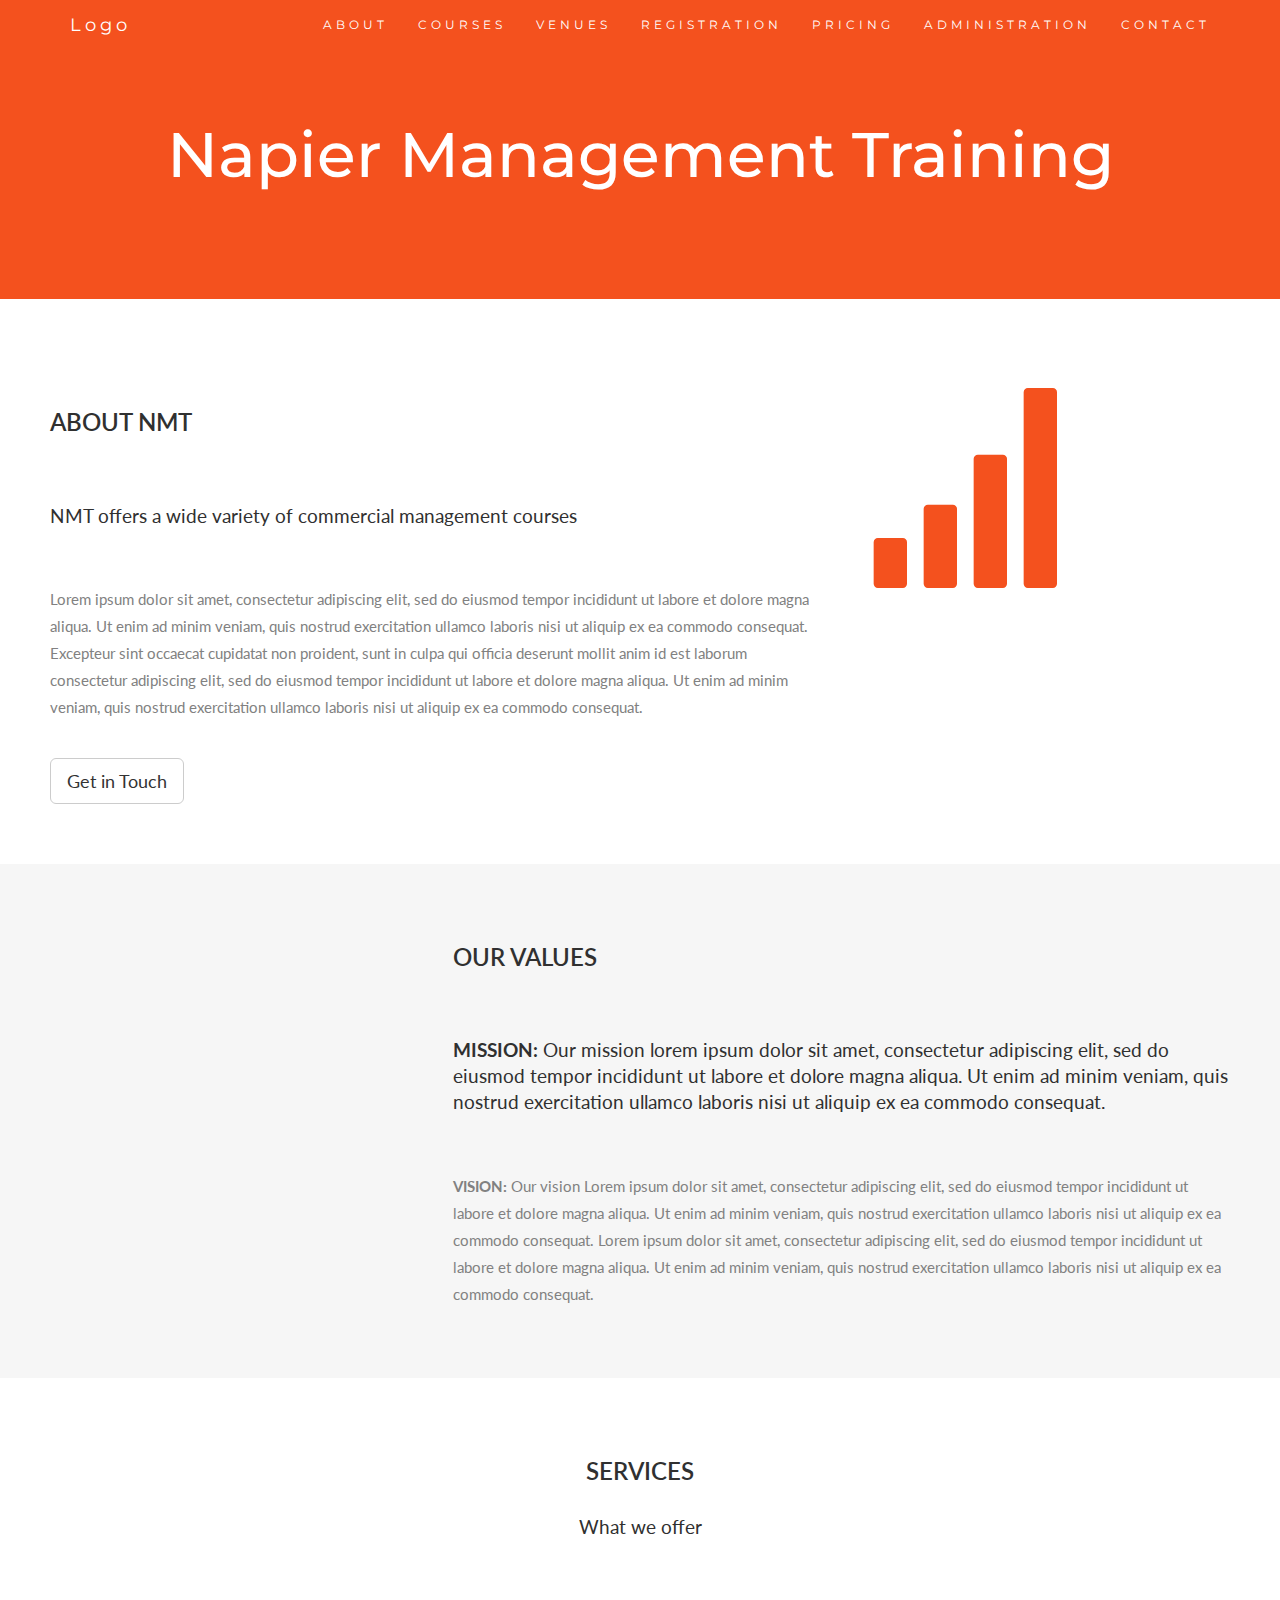
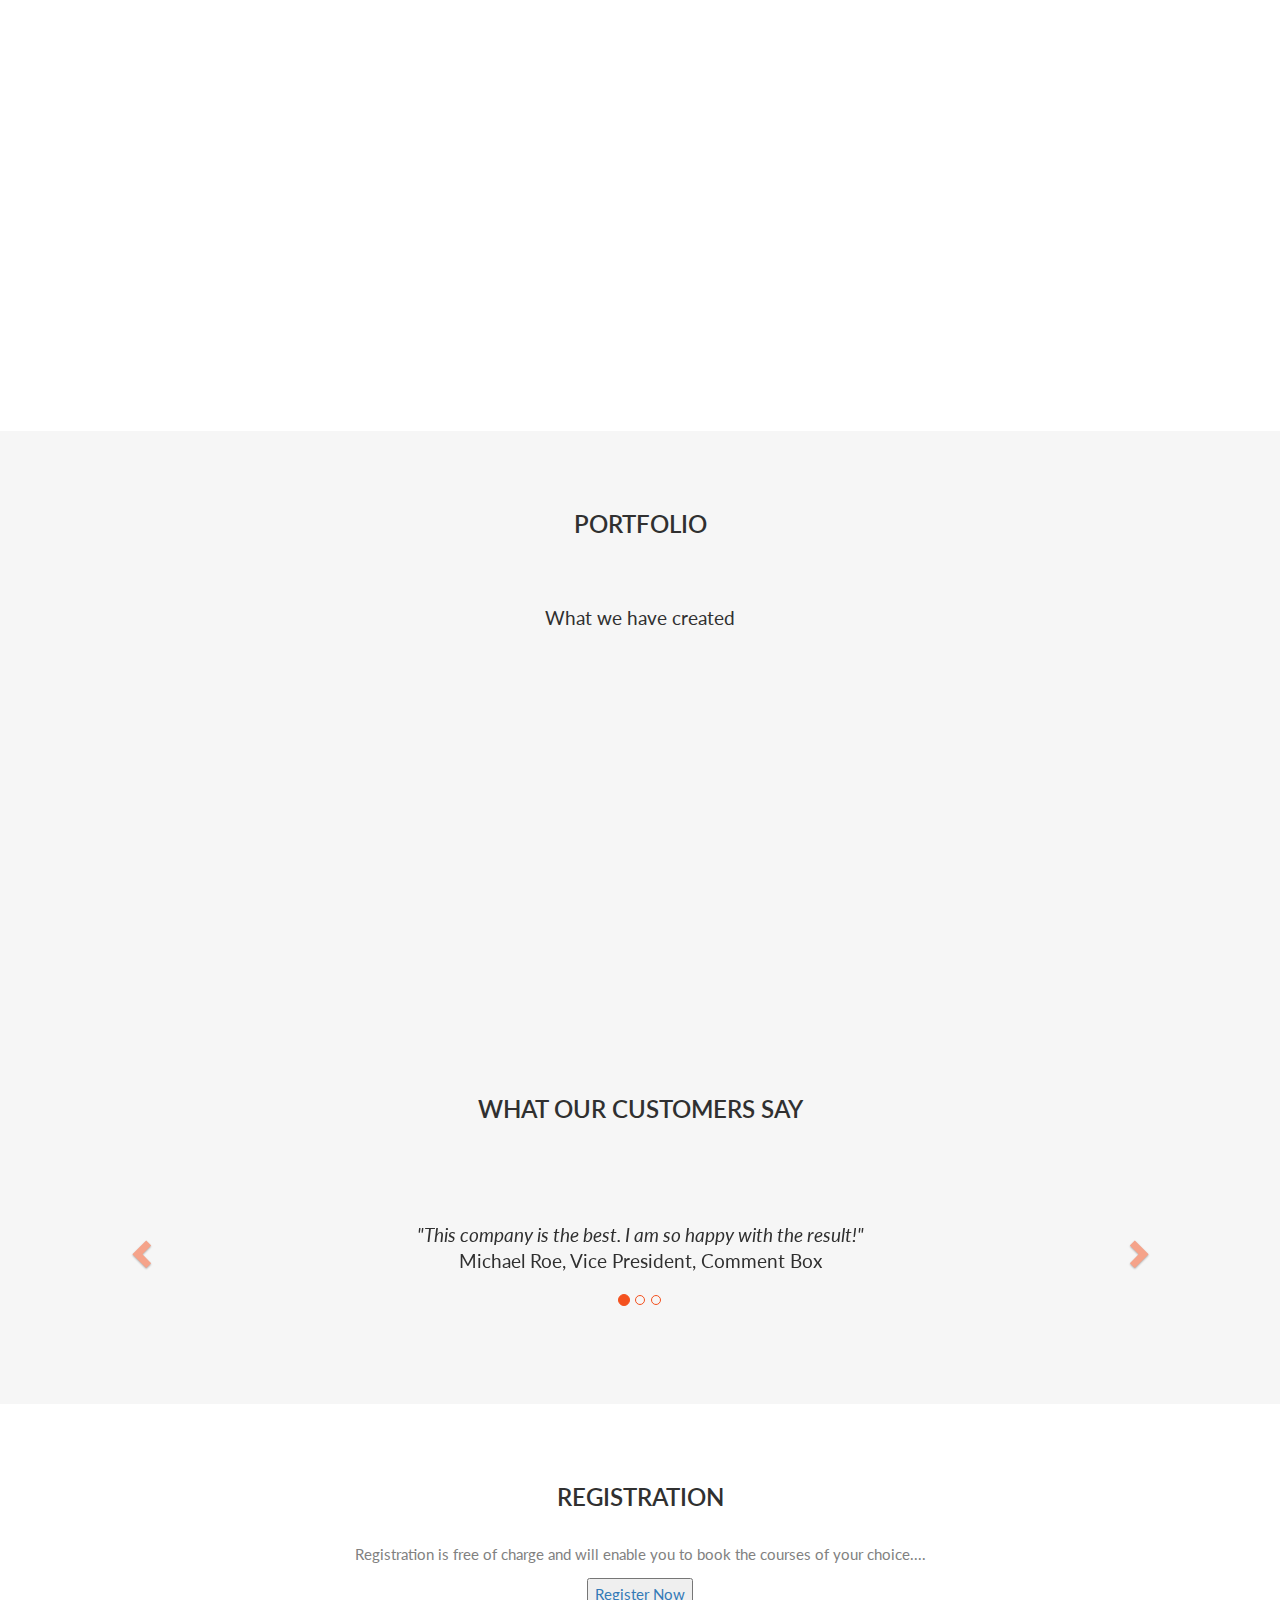
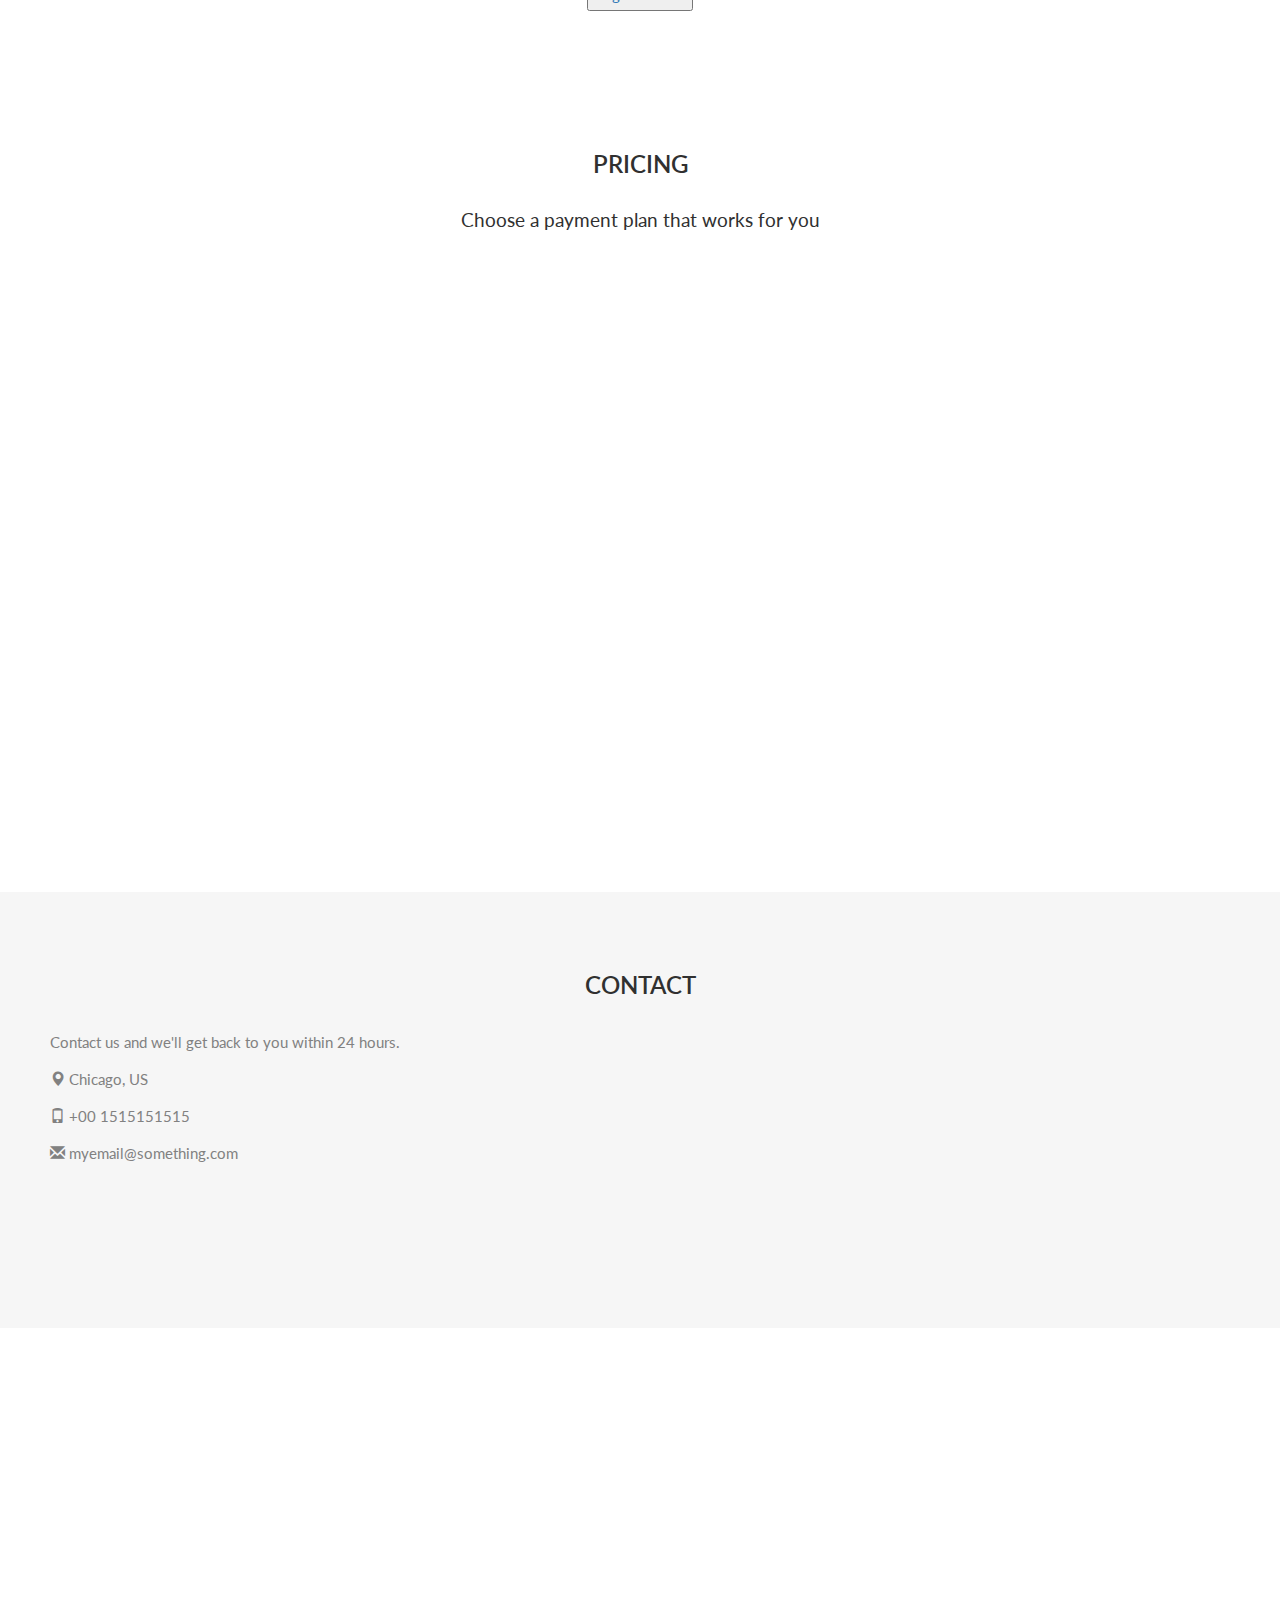
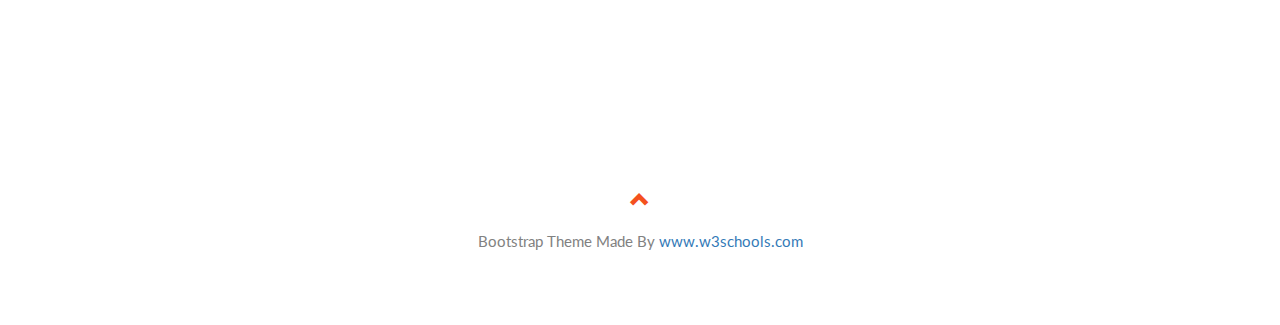
==== index.html @ cc8691b6 "Style sheet created" ====
<!DOCTYPE html>
<html lang="en">
<head>
  <!-- Theme Made By www.w3schools.com - No Copyright -->
  <title>NMT Home Page</title>
  <meta charset="utf-8">
  <meta name="viewport" content="width=device-width, initial-scale=1">
  <link rel="stylesheet" href="https://maxcdn.bootstrapcdn.com/bootstrap/3.3.7/css/bootstrap.min.css">
  <link href="https://fonts.googleapis.com/css?family=Montserrat" rel="stylesheet" type="text/css">
  <link href="https://fonts.googleapis.com/css?family=Lato" rel="stylesheet" type="text/css">
  <script src="https://ajax.googleapis.com/ajax/libs/jquery/3.2.1/jquery.min.js"></script>
  <script src="https://maxcdn.bootstrapcdn.com/bootstrap/3.3.7/js/bootstrap.min.js"></script>
  <link rel="stylesheet" type="text/css" href="css/styles.css">
</head>
<body id="myPage" data-spy="scroll" data-target=".navbar" data-offset="60">

<nav class="navbar navbar-default navbar-fixed-top">
  <div class="container">
    <div class="navbar-header">
      <button type="button" class="navbar-toggle" data-toggle="collapse" data-target="#myNavbar">
        <span class="icon-bar"></span>
        <span class="icon-bar"></span>
        <span class="icon-bar"></span>                        
      </button>
      <a class="navbar-brand" href="#myPage">Logo</a>
    </div>
    <div class="collapse navbar-collapse" id="myNavbar">
      <ul class="nav navbar-nav navbar-right">
        <li><a href="#about">ABOUT</a></li>
        <li><a href="#services">COURSES</a></li>
        <li><a href="#portfolio">VENUES</a></li>
        <li><a href="#registration">REGISTRATION</a></li>
        <li><a href="#pricing">PRICING</a></li>
        <li><a href="administratorPage.html">ADMINISTRATION</a></li>
        <li><a href="#contact">CONTACT</a></li>
      </ul>
    </div>
  </div>
</nav>

<div class="jumbotron text-center">
  <h1>Napier Management Training</h1> 
  <form>
    <div class="input-group">
      <!-- <input type="email" class="form-control" size="50" placeholder="Email Address" required>
      <div class="input-group-btn">
        <button type="button" class="btn btn-danger">Subscribe</button>
      </div> -->
    </div>
  </form>
</div>

<!-- Container (About Section) -->
<div id="about" class="container-fluid">
  <div class="row">
    <div class="col-sm-8">
      <h2>About NMT</h2><br>
      <h4>NMT offers a wide variety of commercial management courses</h4><br>
      <p>Lorem ipsum dolor sit amet, consectetur adipiscing elit, sed do eiusmod tempor incididunt ut labore et dolore magna aliqua. Ut enim ad minim veniam, quis nostrud exercitation ullamco laboris nisi ut aliquip ex ea commodo consequat. Excepteur sint occaecat cupidatat non proident, sunt in culpa qui officia deserunt mollit anim id est laborum consectetur adipiscing elit, sed do eiusmod tempor incididunt ut labore et dolore magna aliqua. Ut enim ad minim veniam, quis nostrud exercitation ullamco laboris nisi ut aliquip ex ea commodo consequat.</p>
      <br><button class="btn btn-default btn-lg">Get in Touch</button>
    </div>
    <div class="col-sm-4">
      <span class="glyphicon glyphicon-signal logo"></span>
    </div>
  </div>
</div>

<div class="container-fluid bg-grey">
  <div class="row">
    <div class="col-sm-4">
      <span class="glyphicon glyphicon-globe logo slideanim"></span>
    </div>
    <div class="col-sm-8">
      <h2>Our Values</h2><br>
      <h4><strong>MISSION:</strong> Our mission lorem ipsum dolor sit amet, consectetur adipiscing elit, sed do eiusmod tempor incididunt ut labore et dolore magna aliqua. Ut enim ad minim veniam, quis nostrud exercitation ullamco laboris nisi ut aliquip ex ea commodo consequat.</h4><br>
      <p><strong>VISION:</strong> Our vision Lorem ipsum dolor sit amet, consectetur adipiscing elit, sed do eiusmod tempor incididunt ut labore et dolore magna aliqua. Ut enim ad minim veniam, quis nostrud exercitation ullamco laboris nisi ut aliquip ex ea commodo consequat.
      Lorem ipsum dolor sit amet, consectetur adipiscing elit, sed do eiusmod tempor incididunt ut labore et dolore magna aliqua. Ut enim ad minim veniam, quis nostrud exercitation ullamco laboris nisi ut aliquip ex ea commodo consequat.</p>
    </div>
  </div>
</div>

<!-- Container (Services Section) -->
<div id="services" class="container-fluid text-center">
  <h2>SERVICES</h2>
  <h4>What we offer</h4>
  <br>
  <div class="row slideanim">
    <div class="col-sm-4">
      <span class="glyphicon glyphicon-off logo-small"></span>
      <h4>POWER</h4>
      <p>Lorem ipsum dolor sit amet..</p>
    </div>
    <div class="col-sm-4">
      <span class="glyphicon glyphicon-heart logo-small"></span>
      <h4>LOVE</h4>
      <p>Lorem ipsum dolor sit amet..</p>
    </div>
    <div class="col-sm-4">
      <span class="glyphicon glyphicon-lock logo-small"></span>
      <h4>JOB DONE</h4>
      <p>Lorem ipsum dolor sit amet..</p>
    </div>
  </div>
  <br><br>
  <div class="row slideanim">
    <div class="col-sm-4">
      <span class="glyphicon glyphicon-leaf logo-small"></span>
      <h4>GREEN</h4>
      <p>Lorem ipsum dolor sit amet..</p>
    </div>
    <div class="col-sm-4">
      <span class="glyphicon glyphicon-certificate logo-small"></span>
      <h4>CERTIFIED</h4>
      <p>Lorem ipsum dolor sit amet..</p>
    </div>
    <div class="col-sm-4">
      <span class="glyphicon glyphicon-wrench logo-small"></span>
      <h4 style="color:#303030;">HARD WORK</h4>
      <p>Lorem ipsum dolor sit amet..</p>
    </div>
  </div>
</div>

<!-- Container (Portfolio Section) -->
<div id="portfolio" class="container-fluid text-center bg-grey">
  <h2>Portfolio</h2><br>
  <h4>What we have created</h4>
  <div class="row text-center slideanim">
    <div class="col-sm-4">
      <div class="thumbnail">
        <img src="paris.jpg" alt="Paris" width="400" height="300">
        <p><strong>Paris</strong></p>
        <p>Yes, we built Paris</p>
      </div>
    </div>
    <div class="col-sm-4">
      <div class="thumbnail">
        <img src="newyork.jpg" alt="New York" width="400" height="300">
        <p><strong>New York</strong></p>
        <p>We built New York</p>
      </div>
    </div>
    <div class="col-sm-4">
      <div class="thumbnail">
        <img src="sanfran.jpg" alt="San Francisco" width="400" height="300">
        <p><strong>San Francisco</strong></p>
        <p>Yes, San Fran is ours</p>
      </div>
    </div>
  </div><br>
  
  <h2>What our customers say</h2>
  <div id="myCarousel" class="carousel slide text-center" data-ride="carousel">
    <!-- Indicators -->
    <ol class="carousel-indicators">
      <li data-target="#myCarousel" data-slide-to="0" class="active"></li>
      <li data-target="#myCarousel" data-slide-to="1"></li>
      <li data-target="#myCarousel" data-slide-to="2"></li>
    </ol>

    <!-- Wrapper for slides -->
    <div class="carousel-inner" role="listbox">
      <div class="item active">
        <h4>"This company is the best. I am so happy with the result!"<br><span>Michael Roe, Vice President, Comment Box</span></h4>
      </div>
      <div class="item">
        <h4>"One word... WOW!!"<br><span>John Doe, Salesman, Rep Inc</span></h4>
      </div>
      <div class="item">
        <h4>"Could I... BE any more happy with this company?"<br><span>Chandler Bing, Actor, FriendsAlot</span></h4>
      </div>
    </div>

    <!-- Left and right controls -->
    <a class="left carousel-control" href="#myCarousel" role="button" data-slide="prev">
      <span class="glyphicon glyphicon-chevron-left" aria-hidden="true"></span>
      <span class="sr-only">Previous</span>
    </a>
    <a class="right carousel-control" href="#myCarousel" role="button" data-slide="next">
      <span class="glyphicon glyphicon-chevron-right" aria-hidden="true"></span>
      <span class="sr-only">Next</span>
    </a>
  </div>
</div>

<!-- Container (Registration Section) -->
<div id="registration" class="container-fluid">
    <div class="text-center">
        <h2>Registration</h2>
        <p>Registration is free of charge and will enable you to book the courses of your choice....</p>
        <button><a href="registrationPage.html">Register Now</a></button>
    </div>
</div>

<!-- Container (Pricing Section) -->
<div id="pricing" class="container-fluid">
  <div class="text-center">
    <h2>Pricing</h2>
    <h4>Choose a payment plan that works for you</h4>
  </div>
  <div class="row slideanim">
    <div class="col-sm-4 col-xs-12">
      <div class="panel panel-default text-center">
        <div class="panel-heading">
          <h1>Basic</h1>
        </div>
        <div class="panel-body">
          <p><strong>20</strong> Lorem</p>
          <p><strong>15</strong> Ipsum</p>
          <p><strong>5</strong> Dolor</p>
          <p><strong>2</strong> Sit</p>
          <p><strong>Endless</strong> Amet</p>
        </div>
        <div class="panel-footer">
          <h3>$19</h3>
          <h4>per month</h4>
          <button class="btn btn-lg">Sign Up</button>
        </div>
      </div>      
    </div>     
    <div class="col-sm-4 col-xs-12">
      <div class="panel panel-default text-center">
        <div class="panel-heading">
          <h1>Pro</h1>
        </div>
        <div class="panel-body">
          <p><strong>50</strong> Lorem</p>
          <p><strong>25</strong> Ipsum</p>
          <p><strong>10</strong> Dolor</p>
          <p><strong>5</strong> Sit</p>
          <p><strong>Endless</strong> Amet</p>
        </div>
        <div class="panel-footer">
          <h3>$29</h3>
          <h4>per month</h4>
          <button class="btn btn-lg">Sign Up</button>
        </div>
      </div>      
    </div>       
    <div class="col-sm-4 col-xs-12">
      <div class="panel panel-default text-center">
        <div class="panel-heading">
          <h1>Premium</h1>
        </div>
        <div class="panel-body">
          <p><strong>100</strong> Lorem</p>
          <p><strong>50</strong> Ipsum</p>
          <p><strong>25</strong> Dolor</p>
          <p><strong>10</strong> Sit</p>
          <p><strong>Endless</strong> Amet</p>
        </div>
        <div class="panel-footer">
          <h3>$49</h3>
          <h4>per month</h4>
          <button class="btn btn-lg">Sign Up</button>
        </div>
      </div>      
    </div>    
  </div>
</div>

<!-- Container (Contact Section) -->
<div id="contact" class="container-fluid bg-grey">
  <h2 class="text-center">CONTACT</h2>
  <div class="row">
    <div class="col-sm-5">
      <p>Contact us and we'll get back to you within 24 hours.</p>
      <p><span class="glyphicon glyphicon-map-marker"></span> Chicago, US</p>
      <p><span class="glyphicon glyphicon-phone"></span> +00 1515151515</p>
      <p><span class="glyphicon glyphicon-envelope"></span> myemail@something.com</p>
    </div>
    <div class="col-sm-7 slideanim">
      <div class="row">
        <div class="col-sm-6 form-group">
          <input class="form-control" id="name" name="name" placeholder="Name" type="text" required>
        </div>
        <div class="col-sm-6 form-group">
          <input class="form-control" id="email" name="email" placeholder="Email" type="email" required>
        </div>
      </div>
      <textarea class="form-control" id="comments" name="comments" placeholder="Comment" rows="5"></textarea><br>
      <div class="row">
        <div class="col-sm-12 form-group">
          <button class="btn btn-default pull-right" type="submit">Send</button>
        </div>
      </div>
    </div>
  </div>
</div>

<!-- Add Google Maps -->
<div id="googleMap" style="height:400px;width:100%;"></div>
<script>
function myMap() {
var myCenter = new google.maps.LatLng(41.878114, -87.629798);
var mapProp = {center:myCenter, zoom:12, scrollwheel:false, draggable:false, mapTypeId:google.maps.MapTypeId.ROADMAP};
var map = new google.maps.Map(document.getElementById("googleMap"),mapProp);
var marker = new google.maps.Marker({position:myCenter});
marker.setMap(map);
}
</script>
<script src="https://maps.googleapis.com/maps/api/js?key=AIzaSyBu-916DdpKAjTmJNIgngS6HL_kDIKU0aU&callback=myMap"></script>
<!--
To use this code on your website, get a free API key from Google.
Read more at: https://www.w3schools.com/graphics/google_maps_basic.asp
-->

<footer class="container-fluid text-center">
  <a href="#myPage" title="To Top">
    <span class="glyphicon glyphicon-chevron-up"></span>
  </a>
  <p>Bootstrap Theme Made By <a href="https://www.w3schools.com" title="Visit w3schools">www.w3schools.com</a></p>
</footer>

<script>
$(document).ready(function(){
  // Add smooth scrolling to all links in navbar + footer link
  $(".navbar a, footer a[href='#myPage']").on('click', function(event) {
    // Make sure this.hash has a value before overriding default behavior
    if (this.hash !== "") {
      // Prevent default anchor click behavior
      event.preventDefault();

      // Store hash
      var hash = this.hash;

      // Using jQuery's animate() method to add smooth page scroll
      // The optional number (900) specifies the number of milliseconds it takes to scroll to the specified area
      $('html, body').animate({
        scrollTop: $(hash).offset().top
      }, 900, function(){
   
        // Add hash (#) to URL when done scrolling (default click behavior)
        window.location.hash = hash;
      });
    } // End if
  });
  
  $(window).scroll(function() {
    $(".slideanim").each(function(){
      var pos = $(this).offset().top;

      var winTop = $(window).scrollTop();
        if (pos < winTop + 600) {
          $(this).addClass("slide");
        }
    });
  });
})
</script>

</body>
</html>
---- css/styles.css ----
body {
      font: 400 15px Lato, sans-serif;
      line-height: 1.8;
      color: #818181;
  }
  h2 {
      font-size: 24px;
      text-transform: uppercase;
      color: #303030;
      font-weight: 600;
      margin-bottom: 30px;
  }
  h4 {
      font-size: 19px;
      line-height: 1.375em;
      color: #303030;
      font-weight: 400;
      margin-bottom: 30px;
  }  
  .jumbotron {
      background-color: #f4511e;
      color: #fff;
      padding: 100px 25px;
      font-family: Montserrat, sans-serif;
  }
  .container-fluid {
      padding: 60px 50px;
  }
  .bg-grey {
      background-color: #f6f6f6;
  }
  .logo-small {
      color: #f4511e;
      font-size: 50px;
  }
  .logo {
      color: #f4511e;
      font-size: 200px;
  }
  .thumbnail {
      padding: 0 0 15px 0;
      border: none;
      border-radius: 0;
  }
  .thumbnail img {
      width: 100%;
      height: 100%;
      margin-bottom: 10px;
  }
  .carousel-control.right, .carousel-control.left {
      background-image: none;
      color: #f4511e;
  }
  .carousel-indicators li {
      border-color: #f4511e;
  }
  .carousel-indicators li.active {
      background-color: #f4511e;
  }
  .item h4 {
      font-size: 19px;
      line-height: 1.375em;
      font-weight: 400;
      font-style: italic;
      margin: 70px 0;
  }
  .item span {
      font-style: normal;
  }
  .panel {
      border: 1px solid #f4511e; 
      border-radius:0 !important;
      transition: box-shadow 0.5s;
  }
  .panel:hover {
      box-shadow: 5px 0px 40px rgba(0,0,0, .2);
  }
  .panel-footer .btn:hover {
      border: 1px solid #f4511e;
      background-color: #fff !important;
      color: #f4511e;
  }
  .panel-heading {
      color: #fff !important;
      background-color: #f4511e !important;
      padding: 25px;
      border-bottom: 1px solid transparent;
      border-top-left-radius: 0px;
      border-top-right-radius: 0px;
      border-bottom-left-radius: 0px;
      border-bottom-right-radius: 0px;
  }
  .panel-footer {
      background-color: white !important;
  }
  .panel-footer h3 {
      font-size: 32px;
  }
  .panel-footer h4 {
      color: #aaa;
      font-size: 14px;
  }
  .panel-footer .btn {
      margin: 15px 0;
      background-color: #f4511e;
      color: #fff;
  }
  .navbar {
      margin-bottom: 0;
      background-color: #f4511e;
      z-index: 9999;
      border: 0;
      font-size: 12px !important;
      line-height: 1.42857143 !important;
      letter-spacing: 4px;
      border-radius: 0;
      font-family: Montserrat, sans-serif;
  }
  .navbar li a, .navbar .navbar-brand {
      color: #fff !important;
  }
  .navbar-nav li a:hover, .navbar-nav li.active a {
      color: #f4511e !important;
      background-color: #fff !important;
  }
  .navbar-default .navbar-toggle {
      border-color: transparent;
      color: #fff !important;
  }
  footer .glyphicon {
      font-size: 20px;
      margin-bottom: 20px;
      color: #f4511e;
  }
  .slideanim {visibility:hidden;}
  .slide {
      animation-name: slide;
      -webkit-animation-name: slide;
      animation-duration: 1s;
      -webkit-animation-duration: 1s;
      visibility: visible;
  }
  @keyframes slide {
    0% {
      opacity: 0;
      transform: translateY(70%);
    } 
    100% {
      opacity: 1;
      transform: translateY(0%);
    }
  }
  @-webkit-keyframes slide {
    0% {
      opacity: 0;
      -webkit-transform: translateY(70%);
    } 
    100% {
      opacity: 1;
      -webkit-transform: translateY(0%);
    }
  }
  @media screen and (max-width: 768px) {
    .col-sm-4 {
      text-align: center;
      margin: 25px 0;
    }
    .btn-lg {
        width: 100%;
        margin-bottom: 35px;
    }
  }
  @media screen and (max-width: 480px) {
    .logo {
        font-size: 150px;
    }
  }
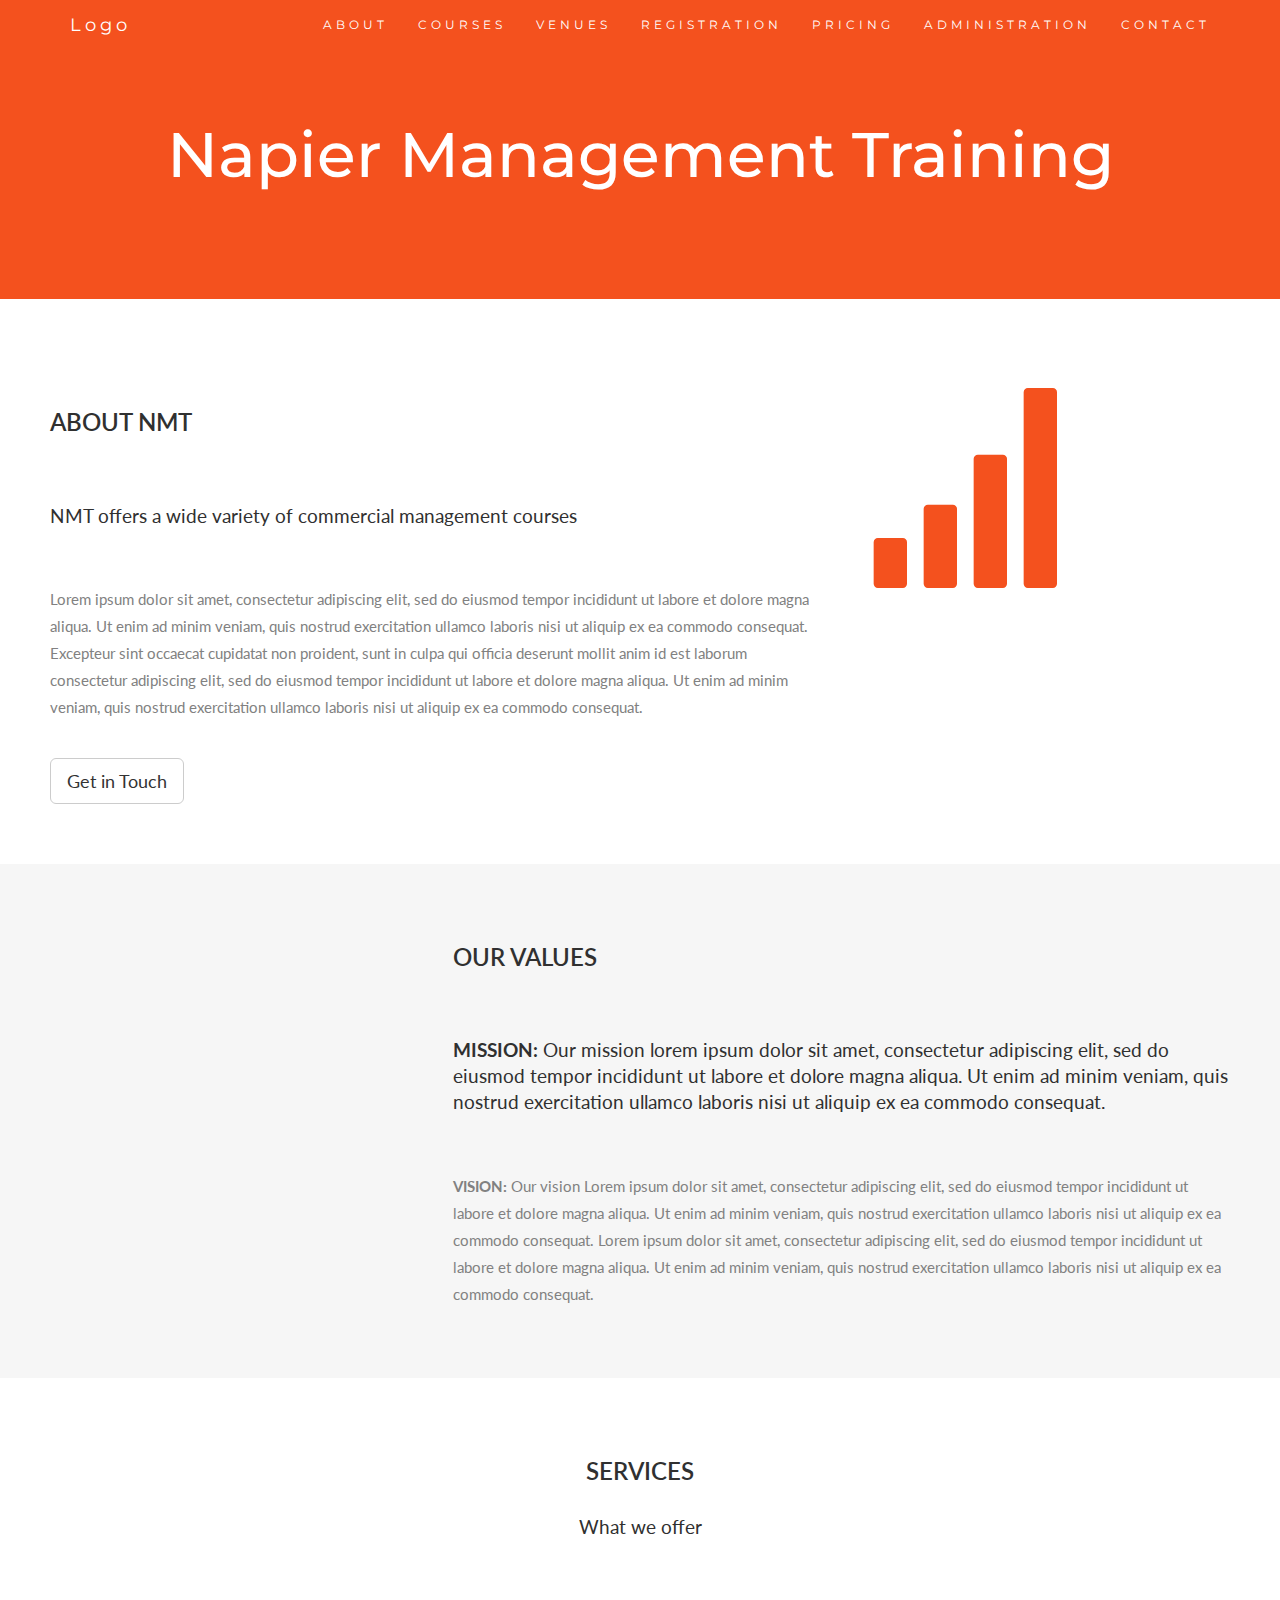
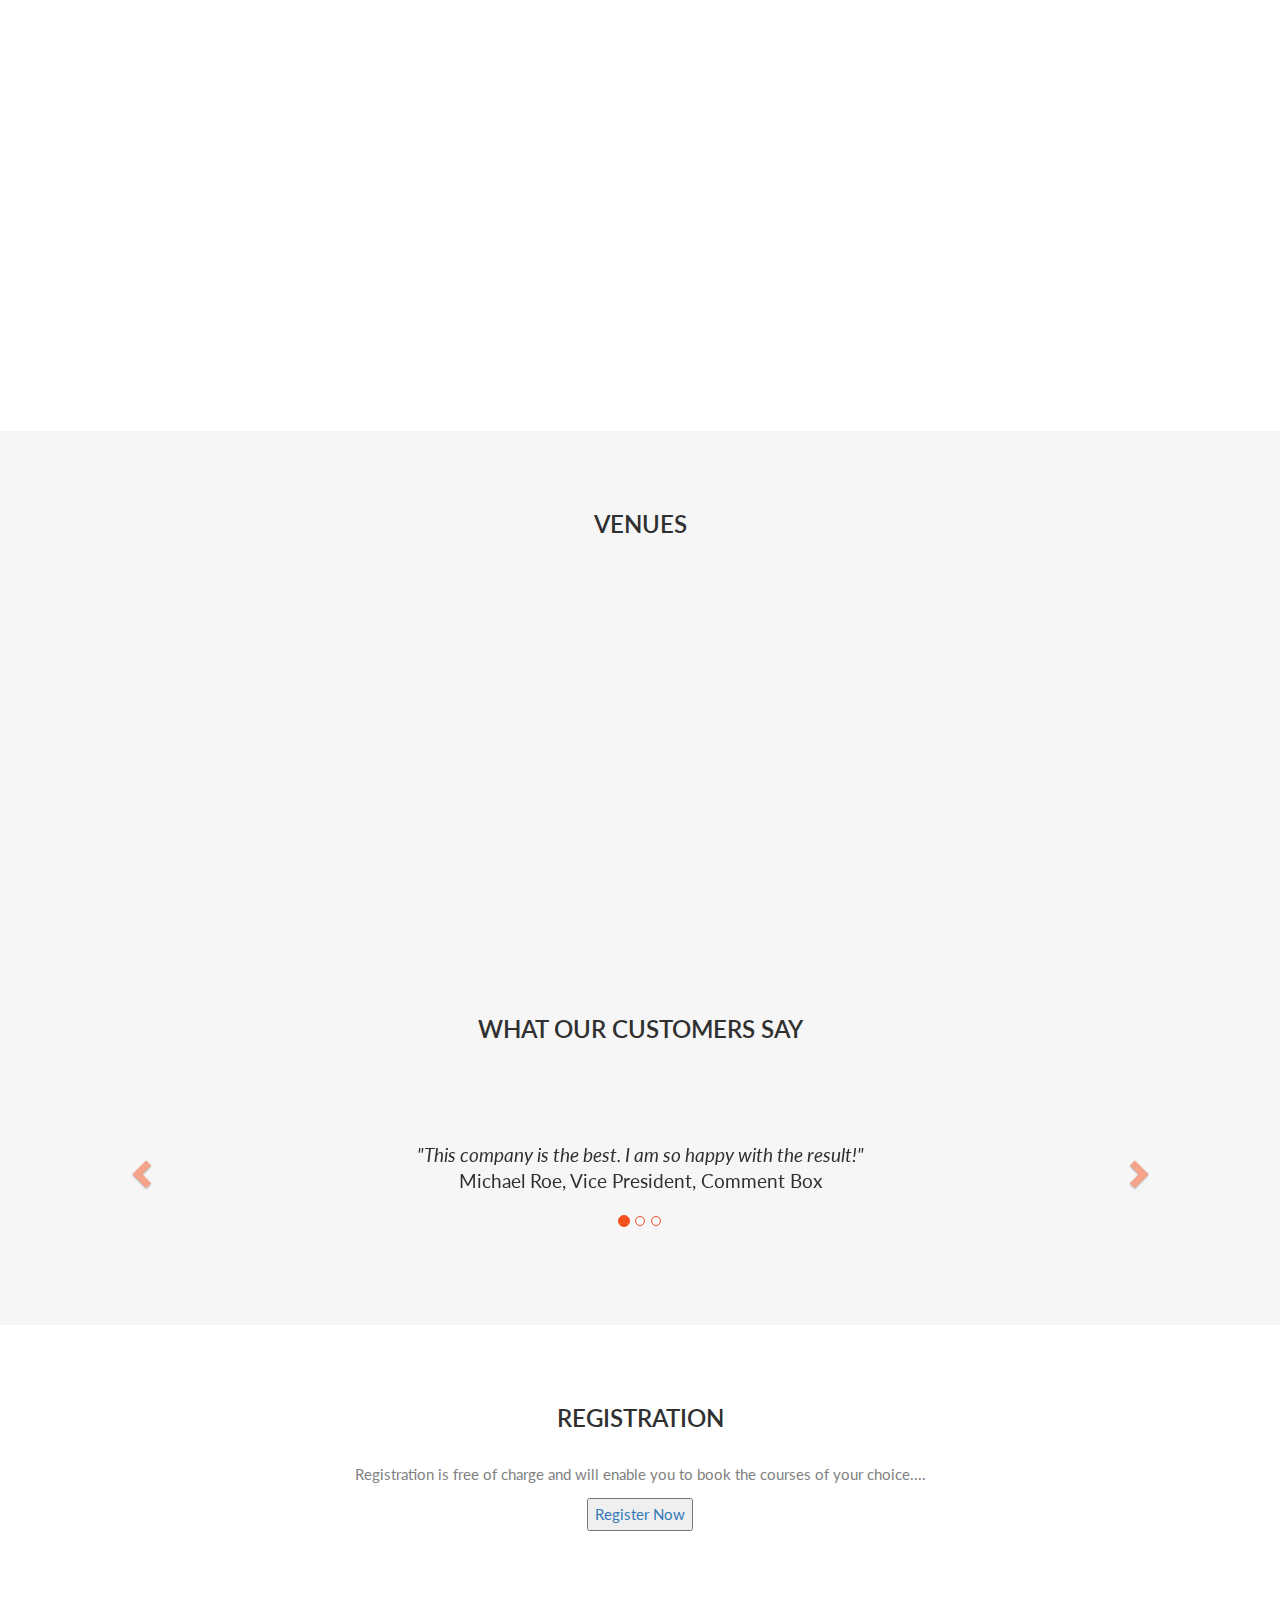
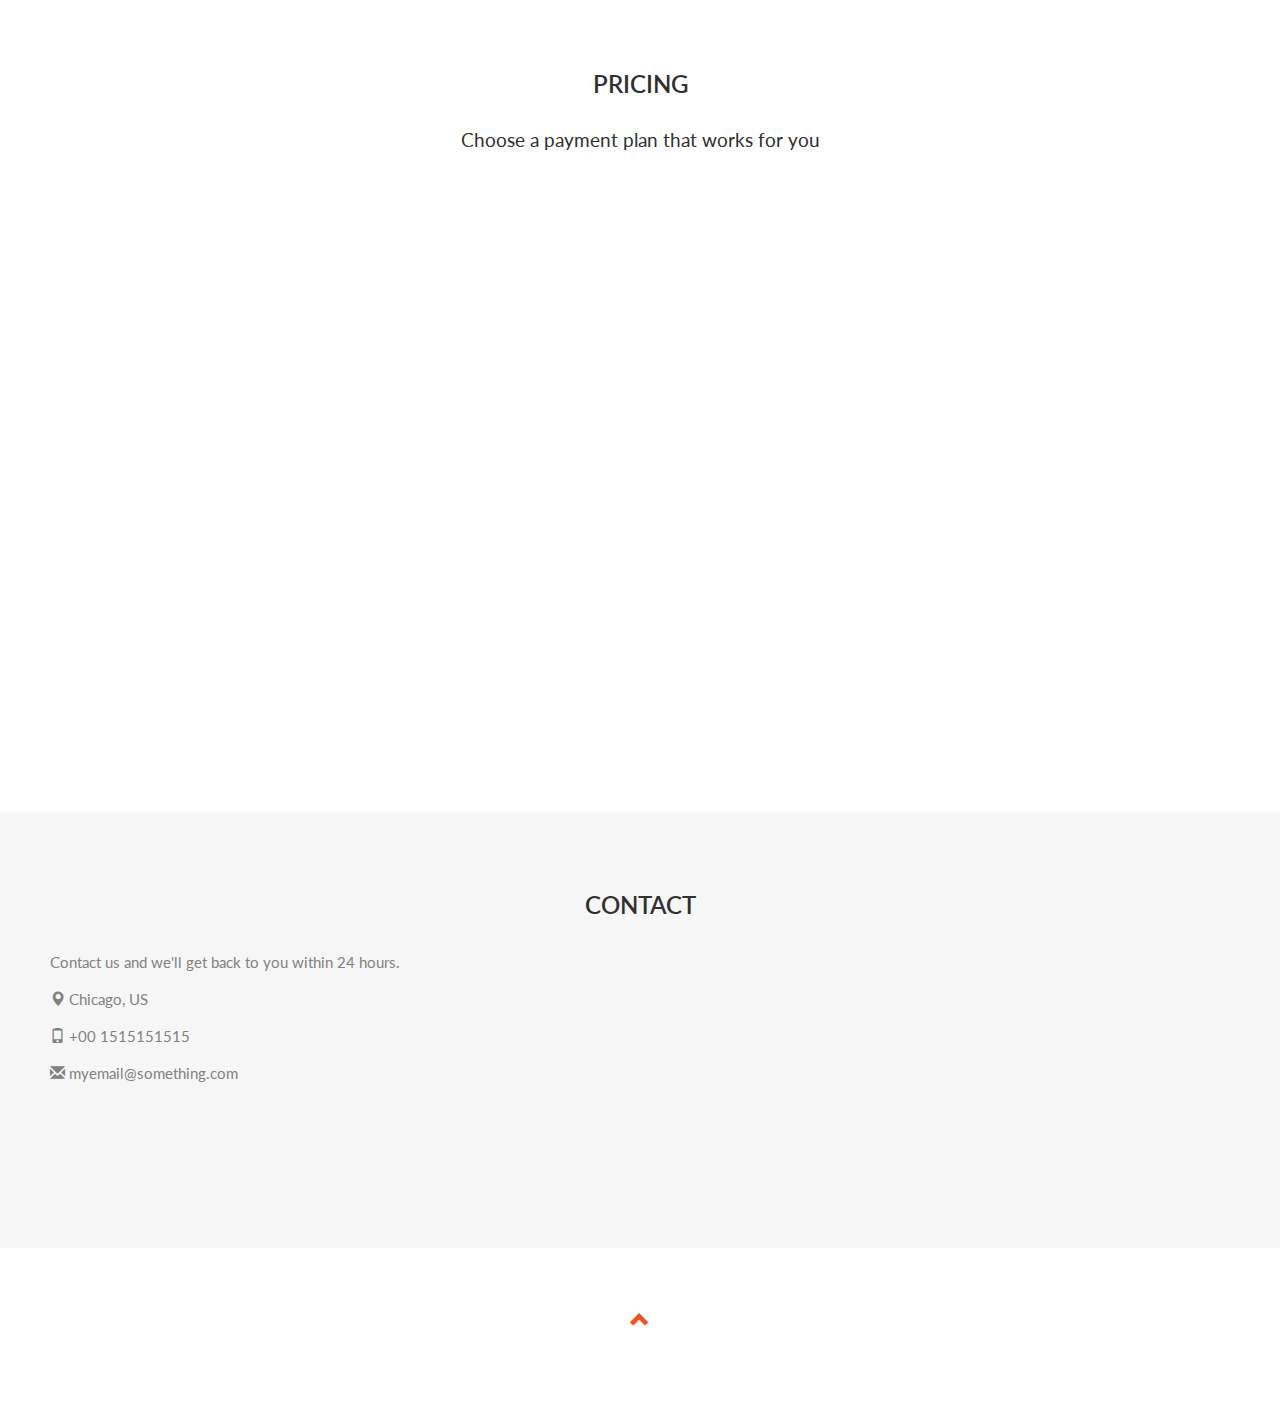
==== commit 2083561e: "added maps to home page" ====
--- a/index.html
+++ b/index.html
@@ -123,29 +123,21 @@
 
 <!-- Container (Portfolio Section) -->
 <div id="portfolio" class="container-fluid text-center bg-grey">
-  <h2>Portfolio</h2><br>
-  <h4>What we have created</h4>
+  <h2>Venues</h2><br>
   <div class="row text-center slideanim">
     <div class="col-sm-4">
-      <div class="thumbnail">
-        <img src="paris.jpg" alt="Paris" width="400" height="300">
-        <p><strong>Paris</strong></p>
-        <p>Yes, we built Paris</p>
-      </div>
-    </div>
-    <div class="col-sm-4">
-      <div class="thumbnail">
-        <img src="newyork.jpg" alt="New York" width="400" height="300">
-        <p><strong>New York</strong></p>
-        <p>We built New York</p>
-      </div>
-    </div>
-    <div class="col-sm-4">
-      <div class="thumbnail">
-        <img src="sanfran.jpg" alt="San Francisco" width="400" height="300">
-        <p><strong>San Francisco</strong></p>
-        <p>Yes, San Fran is ours</p>
-      </div>
+      <h4>The University of Edinburgh</h4>
+      <iframe src="https://www.google.com/maps/embed?pb=!1m18!1m12!1m3!1d2234.2799981209564!2d-3.1914299843794414!3d55.94451878465708!2m3!1f0!2f0!3f0!3m2!1i1024!2i768!4f13.1!3m3!1m2!1s0x4887c786156c3b5d%3A0xb21928d390bbc0ee!2sThe+University+of+Edinburgh!5e0!3m2!1sen!2suk!4v1507289103159" width="370" height="300" frameborder="0" style="border:0" allowfullscreen></iframe>
+    </div>
+    <div class="col-sm-4">
+      <h4>University of Glasgow</h4>
+      <iframe src="https://www.google.com/maps/embed?pb=!1m18!1m12!1m3!1d1119.2152672584102!2d-4.29075764173471!3d55.87254604996203!2m3!1f0!2f0!3f0!3m2!1i1024!2i768!4f13.1!3m3!1m2!1s0x488845d20af469b3%3A0xa3f0620b655e4983!2sUniversity+of+Glasgow!5e0!3m2!1sen!2suk!4v1507289152584" width="370" height="300" frameborder="0" style="border:0" allowfullscreen></iframe>
+      
+    </div>
+    <div class="col-sm-4">
+      <h4>University of Aberdeen</h4>
+      <iframe src="https://www.google.com/maps/embed?pb=!1m18!1m12!1m3!1d2163.379475293648!2d-2.1037143843293533!3d57.16476288967865!2m3!1f0!2f0!3f0!3m2!1i1024!2i768!4f13.1!3m3!1m2!1s0x48840e0400000000%3A0xfa5ca7f4f50108e!2sUniversity+of+Aberdeen!5e0!3m2!1sen!2suk!4v1507289237957" width="370" height="300" frameborder="0" style="border:0" allowfullscreen></iframe>
+      
     </div>
   </div><br>
   
@@ -199,7 +191,7 @@
     <h4>Choose a payment plan that works for you</h4>
   </div>
   <div class="row slideanim">
-    <div class="col-sm-4 col-xs-12">
+    <div class="col-md-12 col-xs-12">
       <div class="panel panel-default text-center">
         <div class="panel-heading">
           <h1>Basic</h1>
@@ -216,45 +208,7 @@
           <h4>per month</h4>
           <button class="btn btn-lg">Sign Up</button>
         </div>
-      </div>      
-    </div>     
-    <div class="col-sm-4 col-xs-12">
-      <div class="panel panel-default text-center">
-        <div class="panel-heading">
-          <h1>Pro</h1>
-        </div>
-        <div class="panel-body">
-          <p><strong>50</strong> Lorem</p>
-          <p><strong>25</strong> Ipsum</p>
-          <p><strong>10</strong> Dolor</p>
-          <p><strong>5</strong> Sit</p>
-          <p><strong>Endless</strong> Amet</p>
-        </div>
-        <div class="panel-footer">
-          <h3>$29</h3>
-          <h4>per month</h4>
-          <button class="btn btn-lg">Sign Up</button>
-        </div>
-      </div>      
-    </div>       
-    <div class="col-sm-4 col-xs-12">
-      <div class="panel panel-default text-center">
-        <div class="panel-heading">
-          <h1>Premium</h1>
-        </div>
-        <div class="panel-body">
-          <p><strong>100</strong> Lorem</p>
-          <p><strong>50</strong> Ipsum</p>
-          <p><strong>25</strong> Dolor</p>
-          <p><strong>10</strong> Sit</p>
-          <p><strong>Endless</strong> Amet</p>
-        </div>
-        <div class="panel-footer">
-          <h3>$49</h3>
-          <h4>per month</h4>
-          <button class="btn btn-lg">Sign Up</button>
-        </div>
-      </div>      
+      </div>     
     </div>    
   </div>
 </div>
@@ -288,28 +242,10 @@
   </div>
 </div>
 
-<!-- Add Google Maps -->
-<div id="googleMap" style="height:400px;width:100%;"></div>
-<script>
-function myMap() {
-var myCenter = new google.maps.LatLng(41.878114, -87.629798);
-var mapProp = {center:myCenter, zoom:12, scrollwheel:false, draggable:false, mapTypeId:google.maps.MapTypeId.ROADMAP};
-var map = new google.maps.Map(document.getElementById("googleMap"),mapProp);
-var marker = new google.maps.Marker({position:myCenter});
-marker.setMap(map);
-}
-</script>
-<script src="https://maps.googleapis.com/maps/api/js?key=AIzaSyBu-916DdpKAjTmJNIgngS6HL_kDIKU0aU&callback=myMap"></script>
-<!--
-To use this code on your website, get a free API key from Google.
-Read more at: https://www.w3schools.com/graphics/google_maps_basic.asp
--->
-
 <footer class="container-fluid text-center">
   <a href="#myPage" title="To Top">
     <span class="glyphicon glyphicon-chevron-up"></span>
   </a>
-  <p>Bootstrap Theme Made By <a href="https://www.w3schools.com" title="Visit w3schools">www.w3schools.com</a></p>
 </footer>
 
 <script>
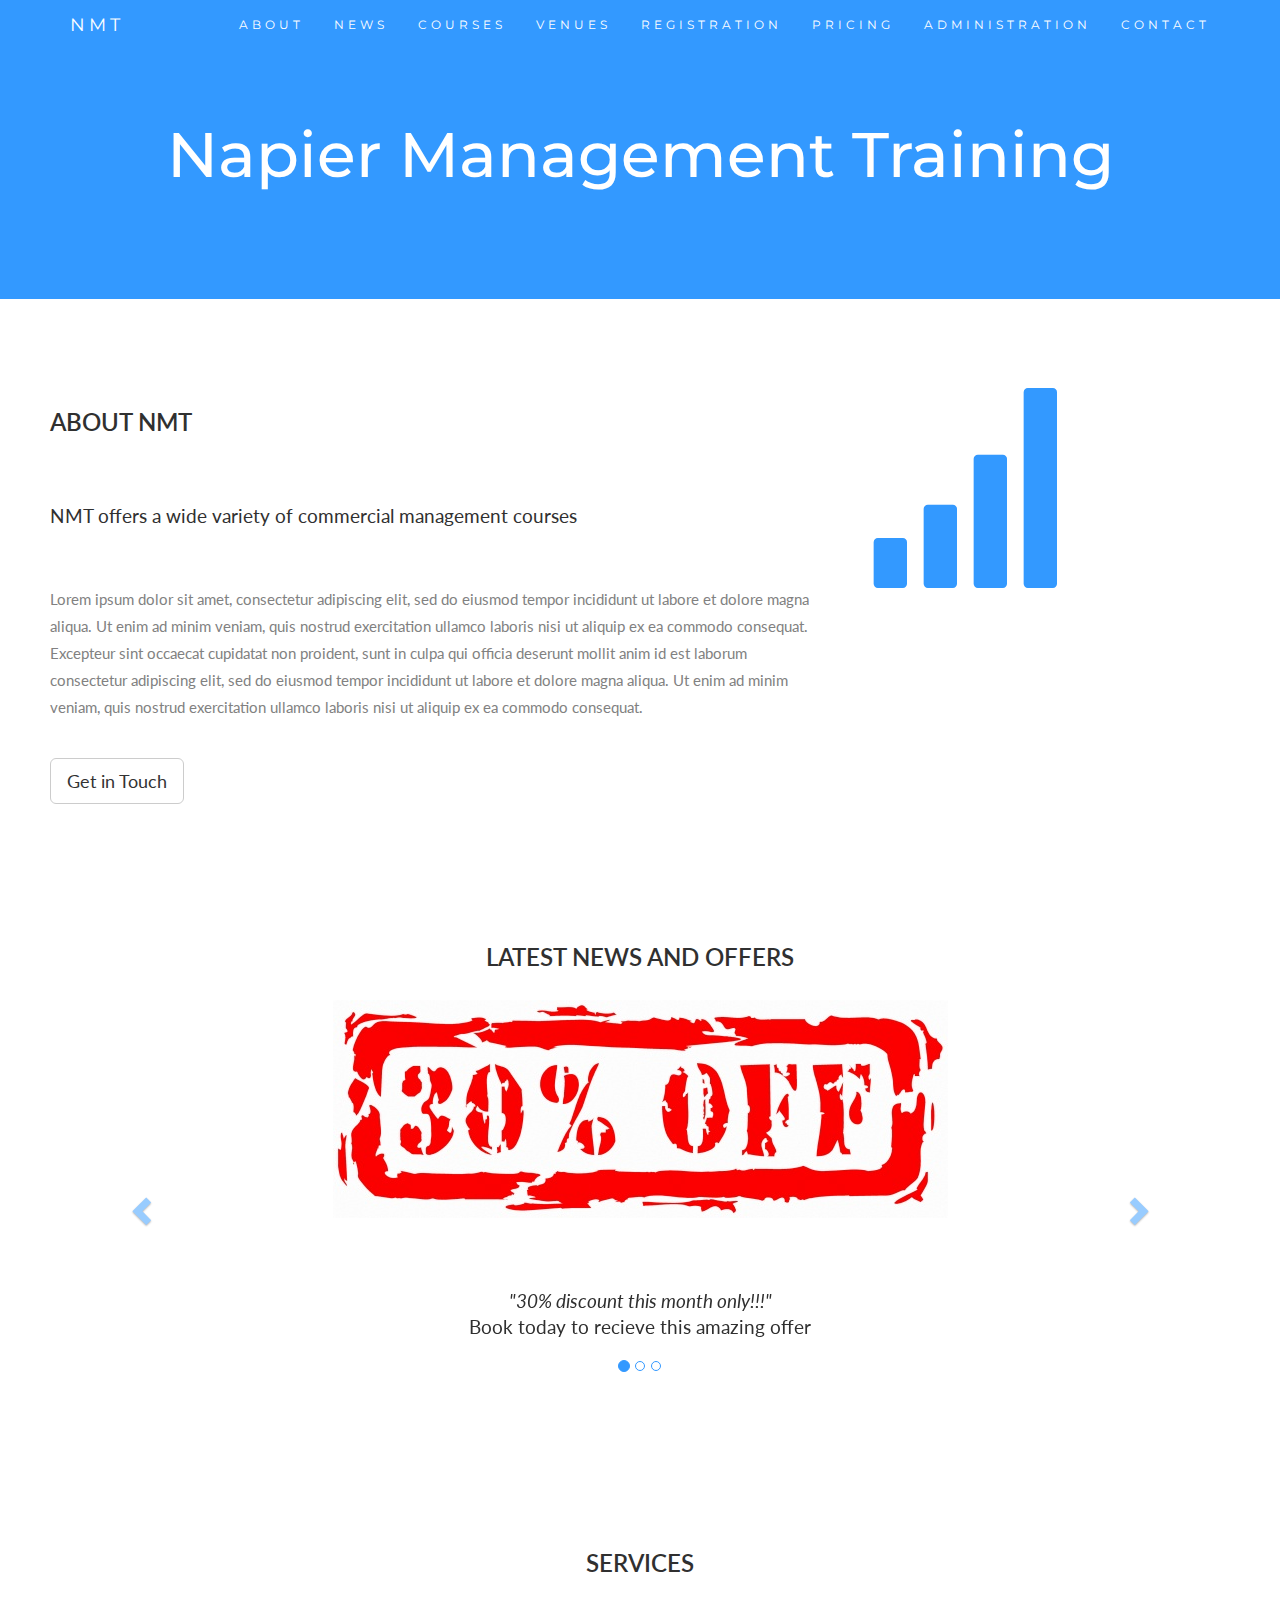
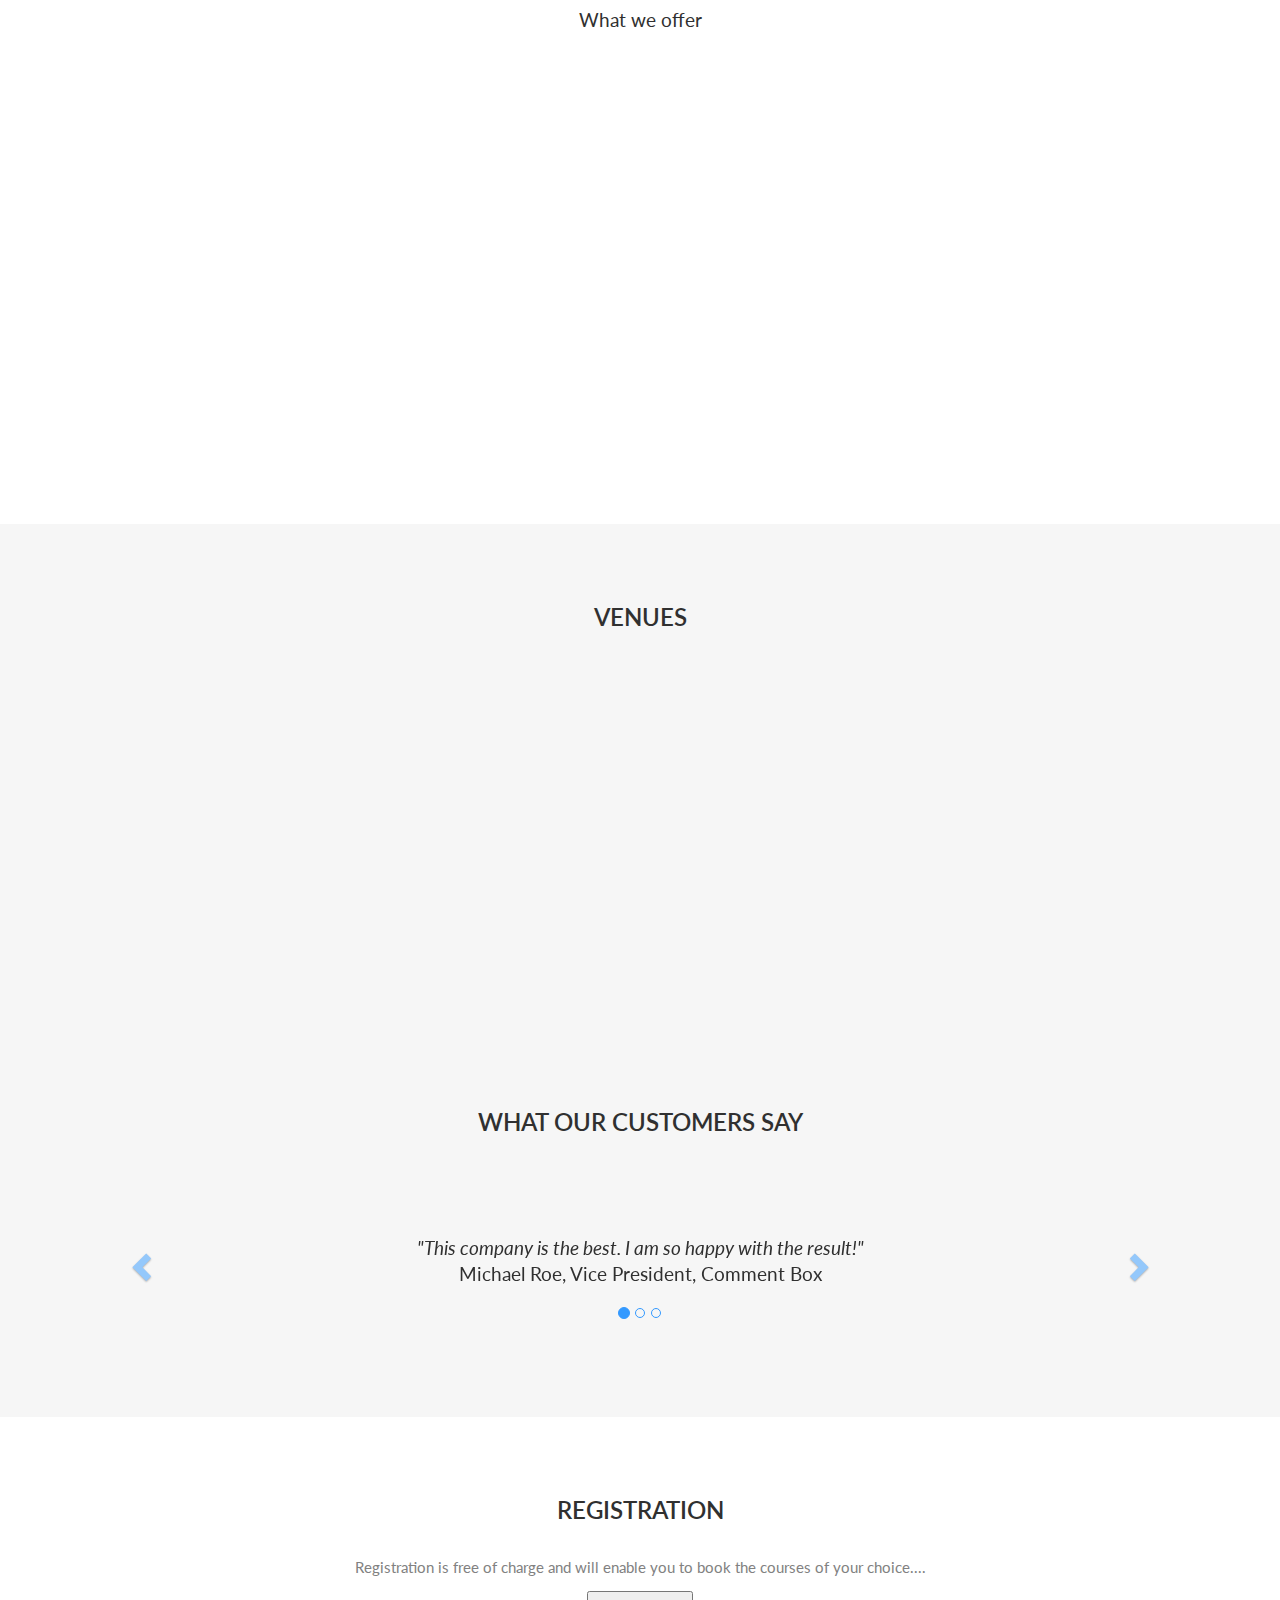
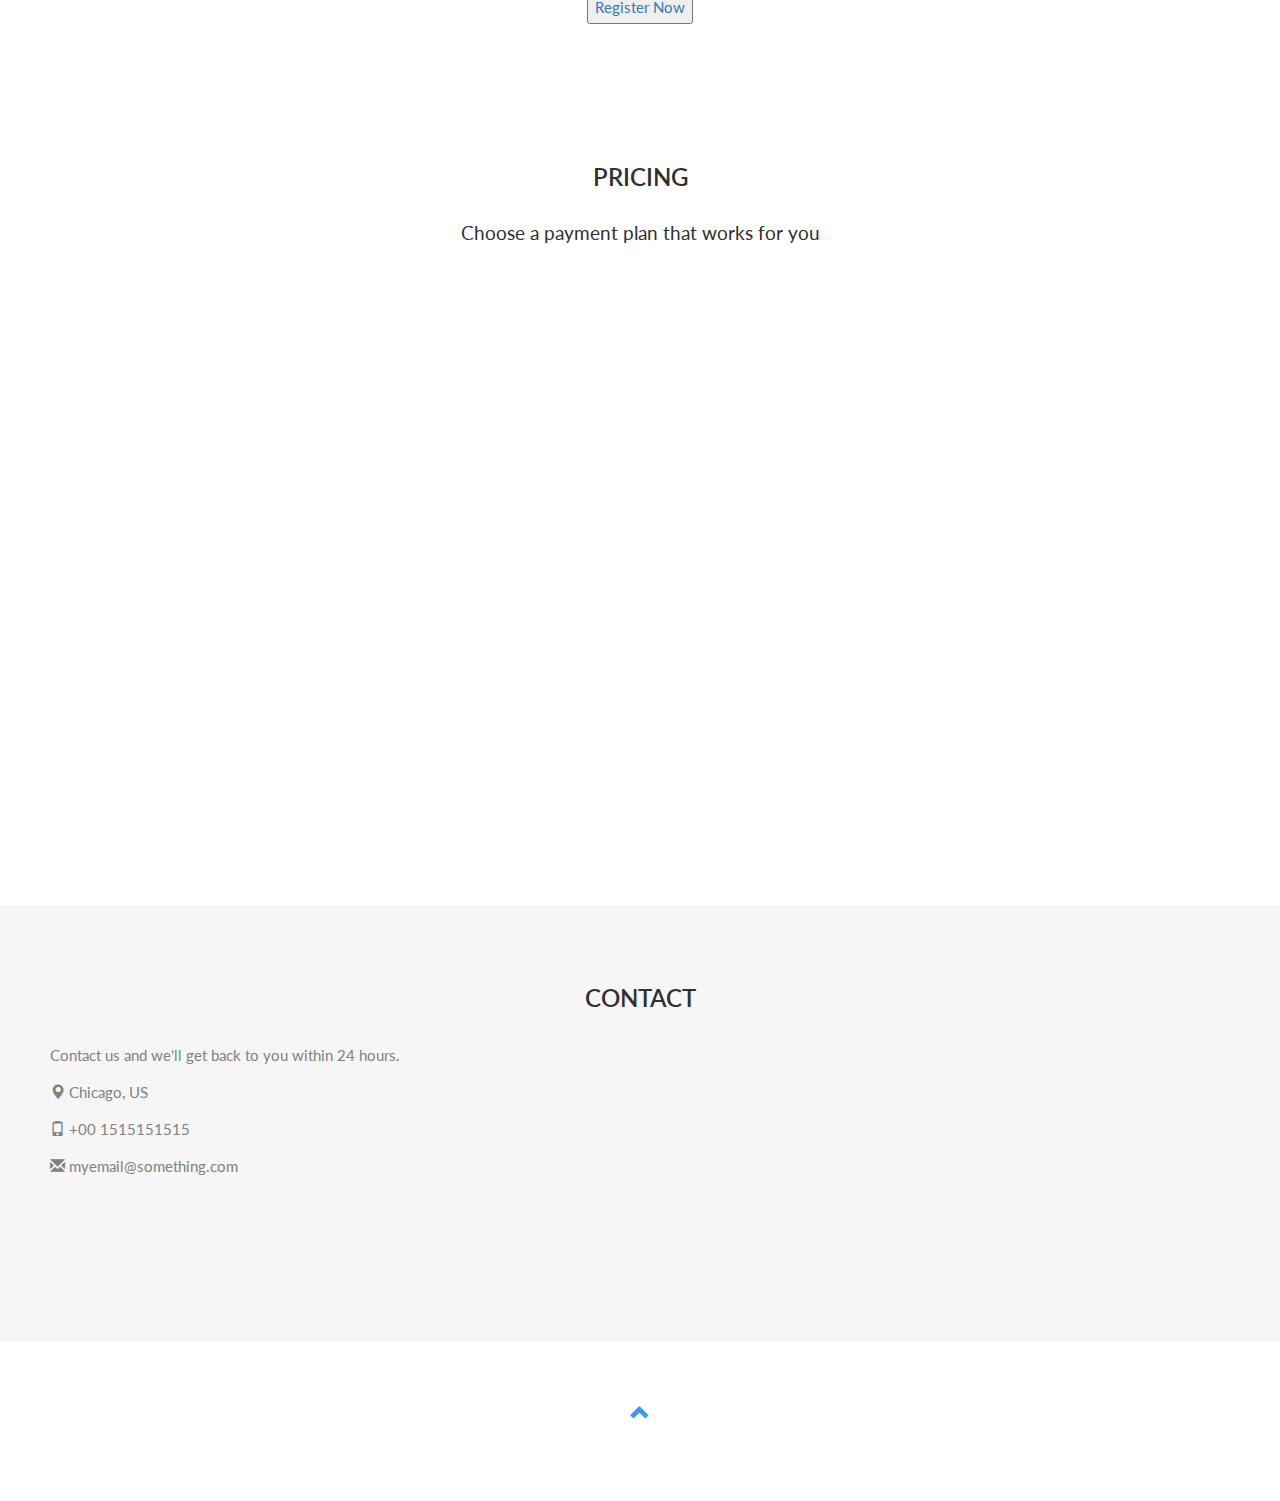
==== commit 94a5a7e3: "changes" ====
--- a/index.html
+++ b/index.html
@@ -22,11 +22,12 @@
         <span class="icon-bar"></span>
         <span class="icon-bar"></span>                        
       </button>
-      <a class="navbar-brand" href="#myPage">Logo</a>
+      <a class="navbar-brand" href="#myPage">NMT</a>
     </div>
     <div class="collapse navbar-collapse" id="myNavbar">
       <ul class="nav navbar-nav navbar-right">
         <li><a href="#about">ABOUT</a></li>
+        <li><a href="#news">NEWS</a></li>
         <li><a href="#services">COURSES</a></li>
         <li><a href="#portfolio">VENUES</a></li>
         <li><a href="#registration">REGISTRATION</a></li>
@@ -40,14 +41,6 @@
 
 <div class="jumbotron text-center">
   <h1>Napier Management Training</h1> 
-  <form>
-    <div class="input-group">
-      <!-- <input type="email" class="form-control" size="50" placeholder="Email Address" required>
-      <div class="input-group-btn">
-        <button type="button" class="btn btn-danger">Subscribe</button>
-      </div> -->
-    </div>
-  </form>
 </div>
 
 <!-- Container (About Section) -->
@@ -65,16 +58,41 @@
   </div>
 </div>
 
-<div class="container-fluid bg-grey">
-  <div class="row">
-    <div class="col-sm-4">
-      <span class="glyphicon glyphicon-globe logo slideanim"></span>
-    </div>
-    <div class="col-sm-8">
-      <h2>Our Values</h2><br>
-      <h4><strong>MISSION:</strong> Our mission lorem ipsum dolor sit amet, consectetur adipiscing elit, sed do eiusmod tempor incididunt ut labore et dolore magna aliqua. Ut enim ad minim veniam, quis nostrud exercitation ullamco laboris nisi ut aliquip ex ea commodo consequat.</h4><br>
-      <p><strong>VISION:</strong> Our vision Lorem ipsum dolor sit amet, consectetur adipiscing elit, sed do eiusmod tempor incididunt ut labore et dolore magna aliqua. Ut enim ad minim veniam, quis nostrud exercitation ullamco laboris nisi ut aliquip ex ea commodo consequat.
-      Lorem ipsum dolor sit amet, consectetur adipiscing elit, sed do eiusmod tempor incididunt ut labore et dolore magna aliqua. Ut enim ad minim veniam, quis nostrud exercitation ullamco laboris nisi ut aliquip ex ea commodo consequat.</p>
+<div id="news" class="container-fluid text-center">
+    <h2>Latest news and offers</h2>
+    <div id="myCarousel" class="carousel slide text-center" data-ride="carousel">
+    <!-- Indicators -->
+    <ol class="carousel-indicators">
+      <li data-target="#myCarousel" data-slide-to="0" class="active"></li>
+      <li data-target="#myCarousel" data-slide-to="1"></li>
+      <li data-target="#myCarousel" data-slide-to="2"></li>
+    </ol>
+  
+    <!-- Wrapper for slides -->
+    <div class="carousel-inner" role="listbox">
+        <div class="item active">
+          <div style="text-align: center;"><img src="images/30-korting.jpg"></div>
+          <h4>"30% discount this month only!!!"<br><span>Book today to recieve this amazing offer</span></h4>
+        </div>
+        <div class="item">
+            <div style="text-align: center;height: 230px"><img src="images/170428135.jpg"></div>
+            <h4>"More venues and courses comming in 2018"<br><span>Check back for updates</span></h4>
+        </div>
+        <div class="item">
+            <div style="text-align: center;"><img src="images/NMTNews.jpg"></div>
+            <h4>"EVEN MORE NEWS!!!"<br><span>Look at all this news...amazing</span></h4>
+        </div>
+      </div>
+  
+      <!-- Left and right controls -->
+      <a class="left carousel-control" href="#myCarousel" role="button" data-slide="prev">
+        <span class="glyphicon glyphicon-chevron-left" aria-hidden="true"></span>
+        <span class="sr-only">Previous</span>
+      </a>
+      <a class="right carousel-control" href="#myCarousel" role="button" data-slide="next">
+        <span class="glyphicon glyphicon-chevron-right" aria-hidden="true"></span>
+        <span class="sr-only">Next</span>
+      </a>
     </div>
   </div>
 </div>
--- a/css/styles.css
+++ b/css/styles.css
@@ -18,7 +18,7 @@
       margin-bottom: 30px;
   }  
   .jumbotron {
-      background-color: #f4511e;
+      background-color: #3399ff;
       color: #fff;
       padding: 100px 25px;
       font-family: Montserrat, sans-serif;
@@ -30,11 +30,11 @@
       background-color: #f6f6f6;
   }
   .logo-small {
-      color: #f4511e;
+      color: #3399ff;
       font-size: 50px;
   }
   .logo {
-      color: #f4511e;
+      color: #3399ff;
       font-size: 200px;
   }
   .thumbnail {
@@ -49,13 +49,13 @@
   }
   .carousel-control.right, .carousel-control.left {
       background-image: none;
-      color: #f4511e;
+      color: #3399ff;
   }
   .carousel-indicators li {
-      border-color: #f4511e;
+      border-color: #3399ff;
   }
   .carousel-indicators li.active {
-      background-color: #f4511e;
+      background-color: #3399ff;
   }
   .item h4 {
       font-size: 19px;
@@ -68,7 +68,7 @@
       font-style: normal;
   }
   .panel {
-      border: 1px solid #f4511e; 
+      border: 1px solid #3399ff; 
       border-radius:0 !important;
       transition: box-shadow 0.5s;
   }
@@ -76,13 +76,13 @@
       box-shadow: 5px 0px 40px rgba(0,0,0, .2);
   }
   .panel-footer .btn:hover {
-      border: 1px solid #f4511e;
+      border: 1px solid #3399ff;
       background-color: #fff !important;
-      color: #f4511e;
+      color: #3399ff;
   }
   .panel-heading {
       color: #fff !important;
-      background-color: #f4511e !important;
+      background-color: #3399ff !important;
       padding: 25px;
       border-bottom: 1px solid transparent;
       border-top-left-radius: 0px;
@@ -102,12 +102,12 @@
   }
   .panel-footer .btn {
       margin: 15px 0;
-      background-color: #f4511e;
+      background-color: #3399ff;
       color: #fff;
   }
   .navbar {
       margin-bottom: 0;
-      background-color: #f4511e;
+      background-color: #3399ff;
       z-index: 9999;
       border: 0;
       font-size: 12px !important;
@@ -120,7 +120,7 @@
       color: #fff !important;
   }
   .navbar-nav li a:hover, .navbar-nav li.active a {
-      color: #f4511e !important;
+      color: #3399ff !important;
       background-color: #fff !important;
   }
   .navbar-default .navbar-toggle {
@@ -130,7 +130,7 @@
   footer .glyphicon {
       font-size: 20px;
       margin-bottom: 20px;
-      color: #f4511e;
+      color: #3399ff;
   }
   .slideanim {visibility:hidden;}
   .slide {
@@ -174,4 +174,9 @@
     .logo {
         font-size: 150px;
     }
-  }+  }
+
+  #map {
+    height: 400px;
+    width: 100%;
+   }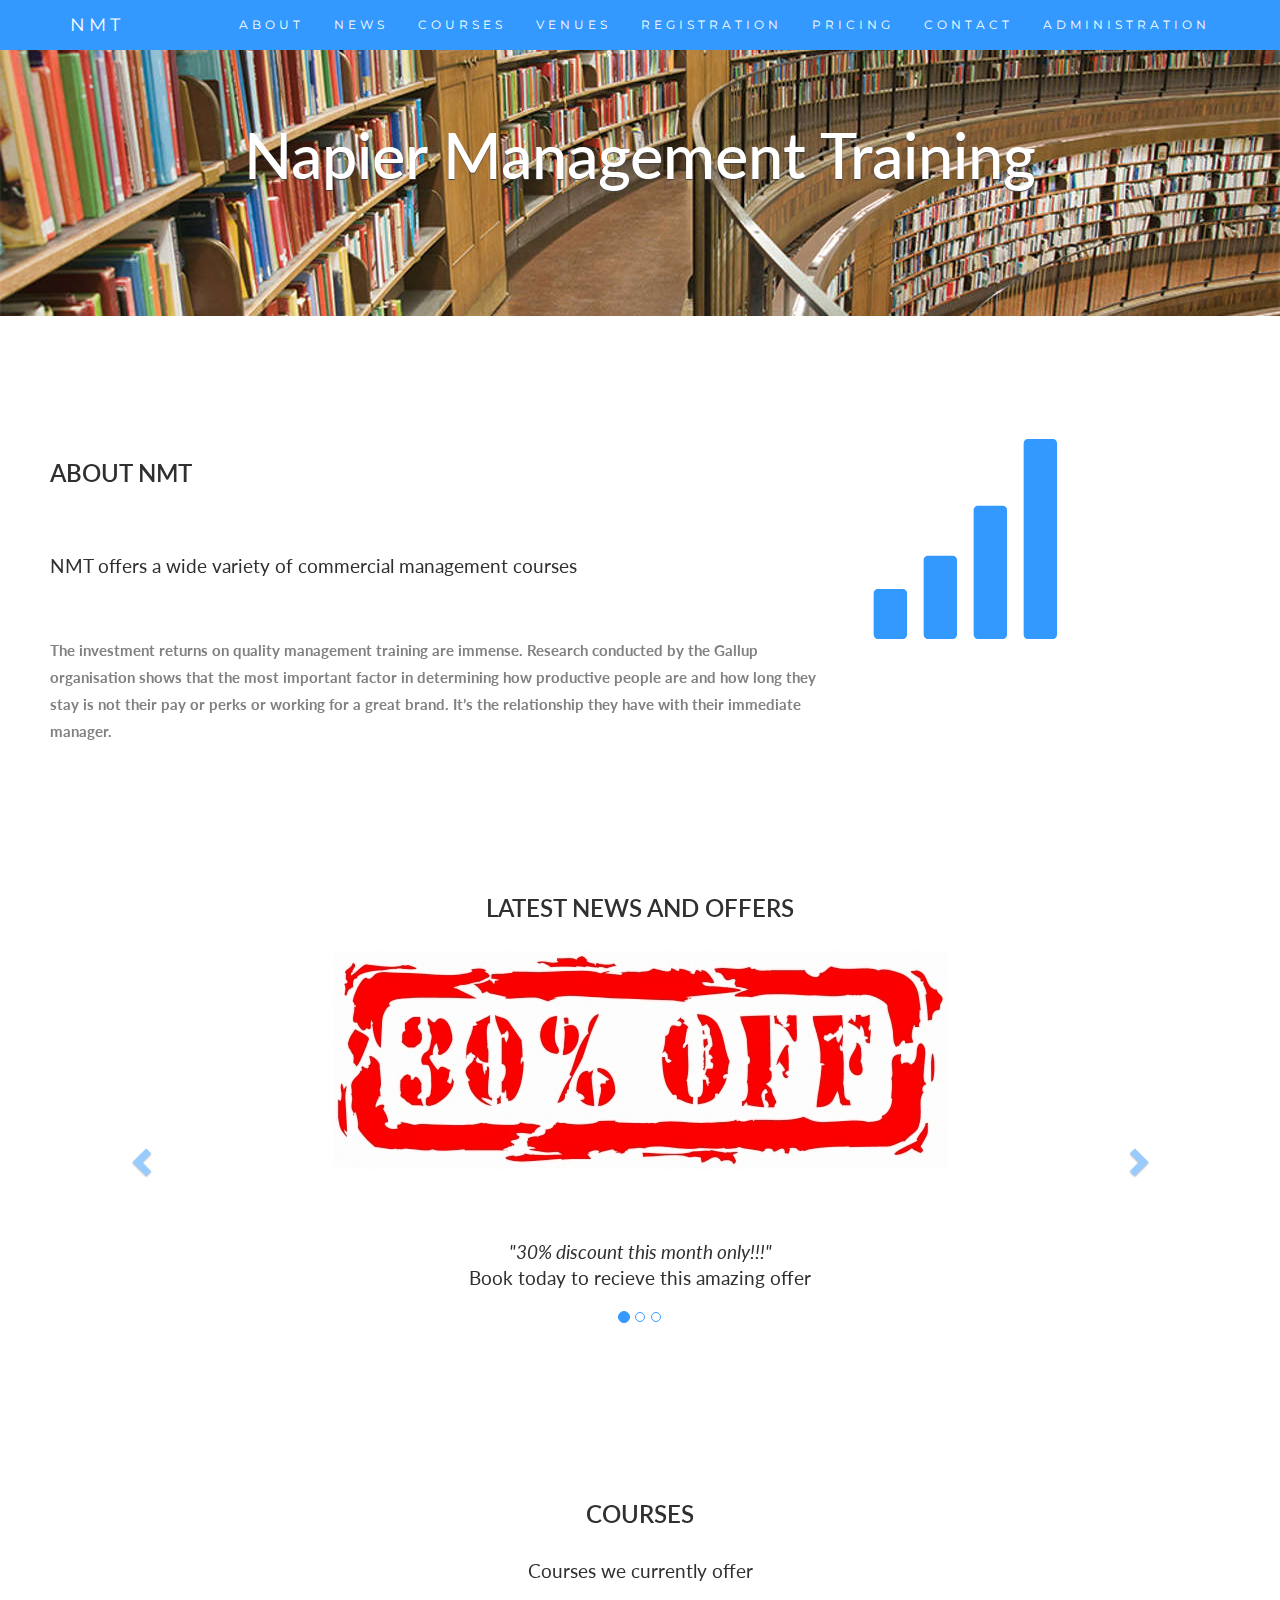
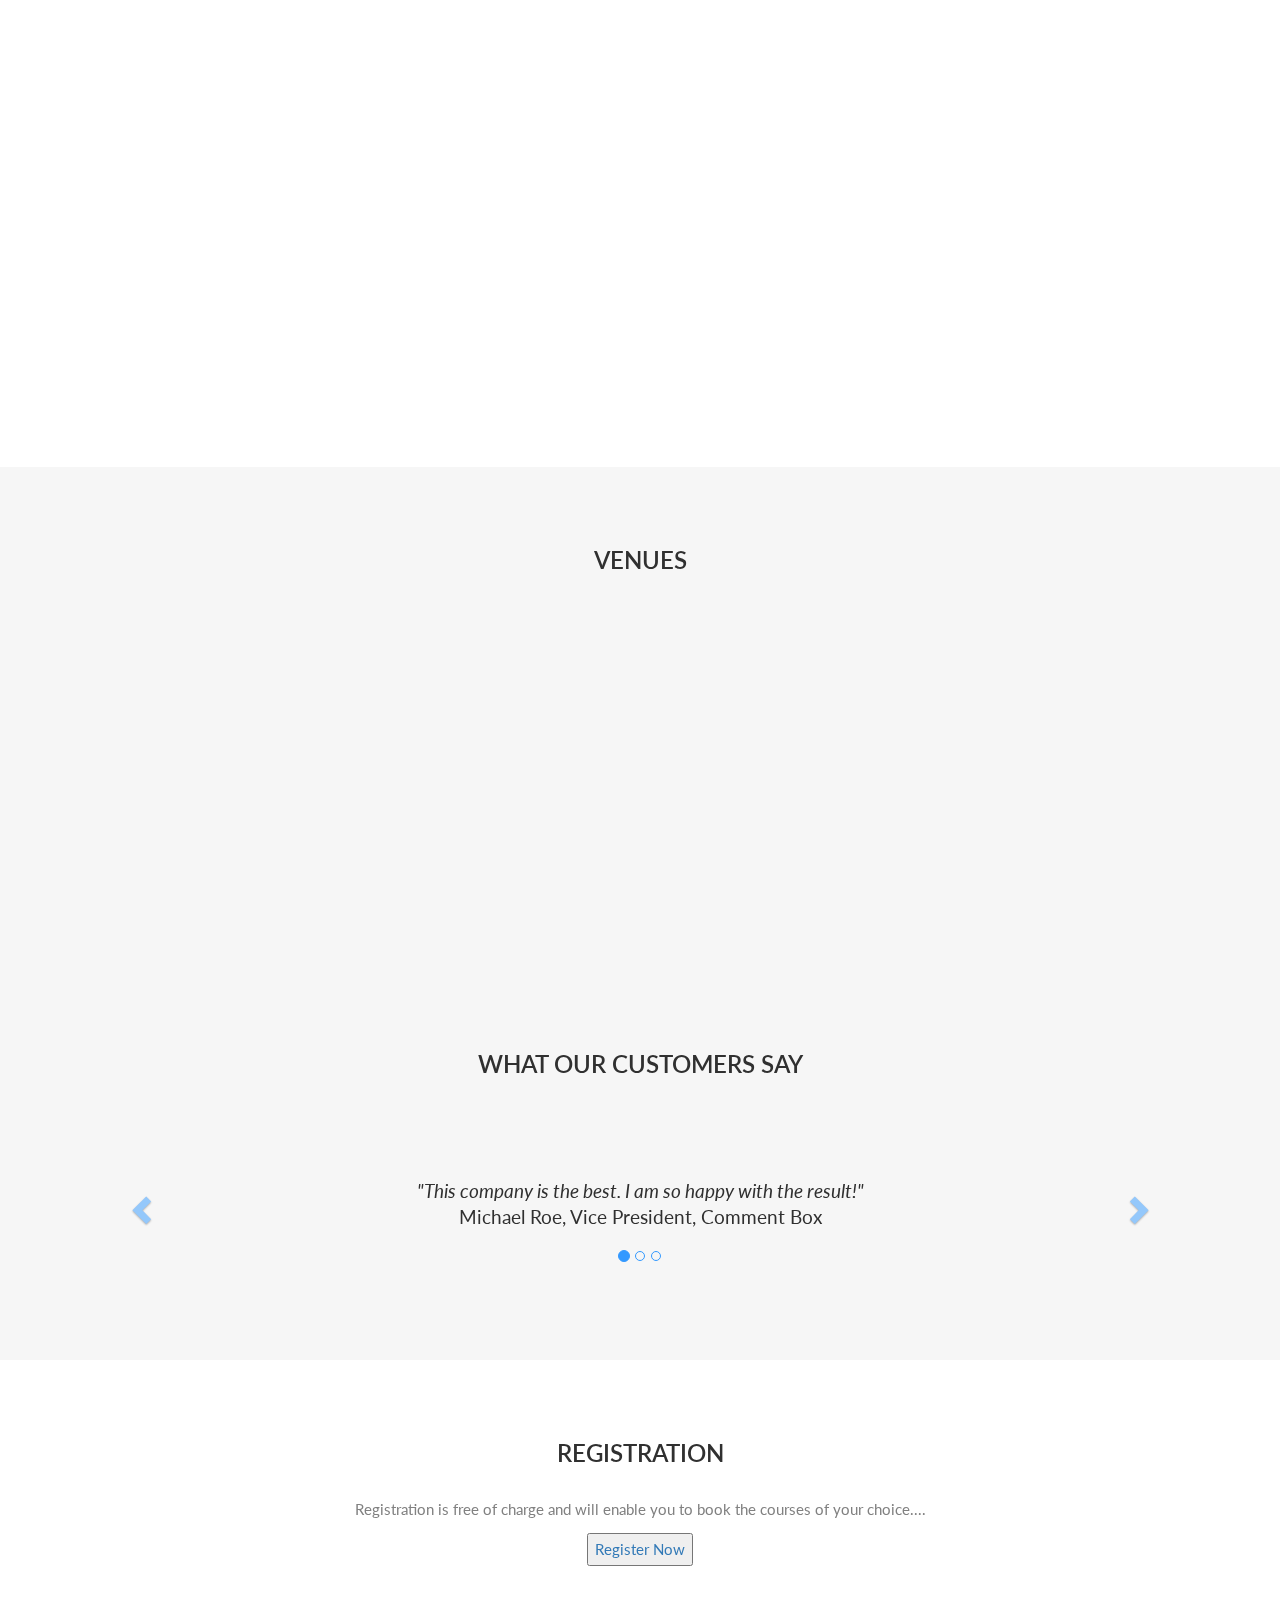
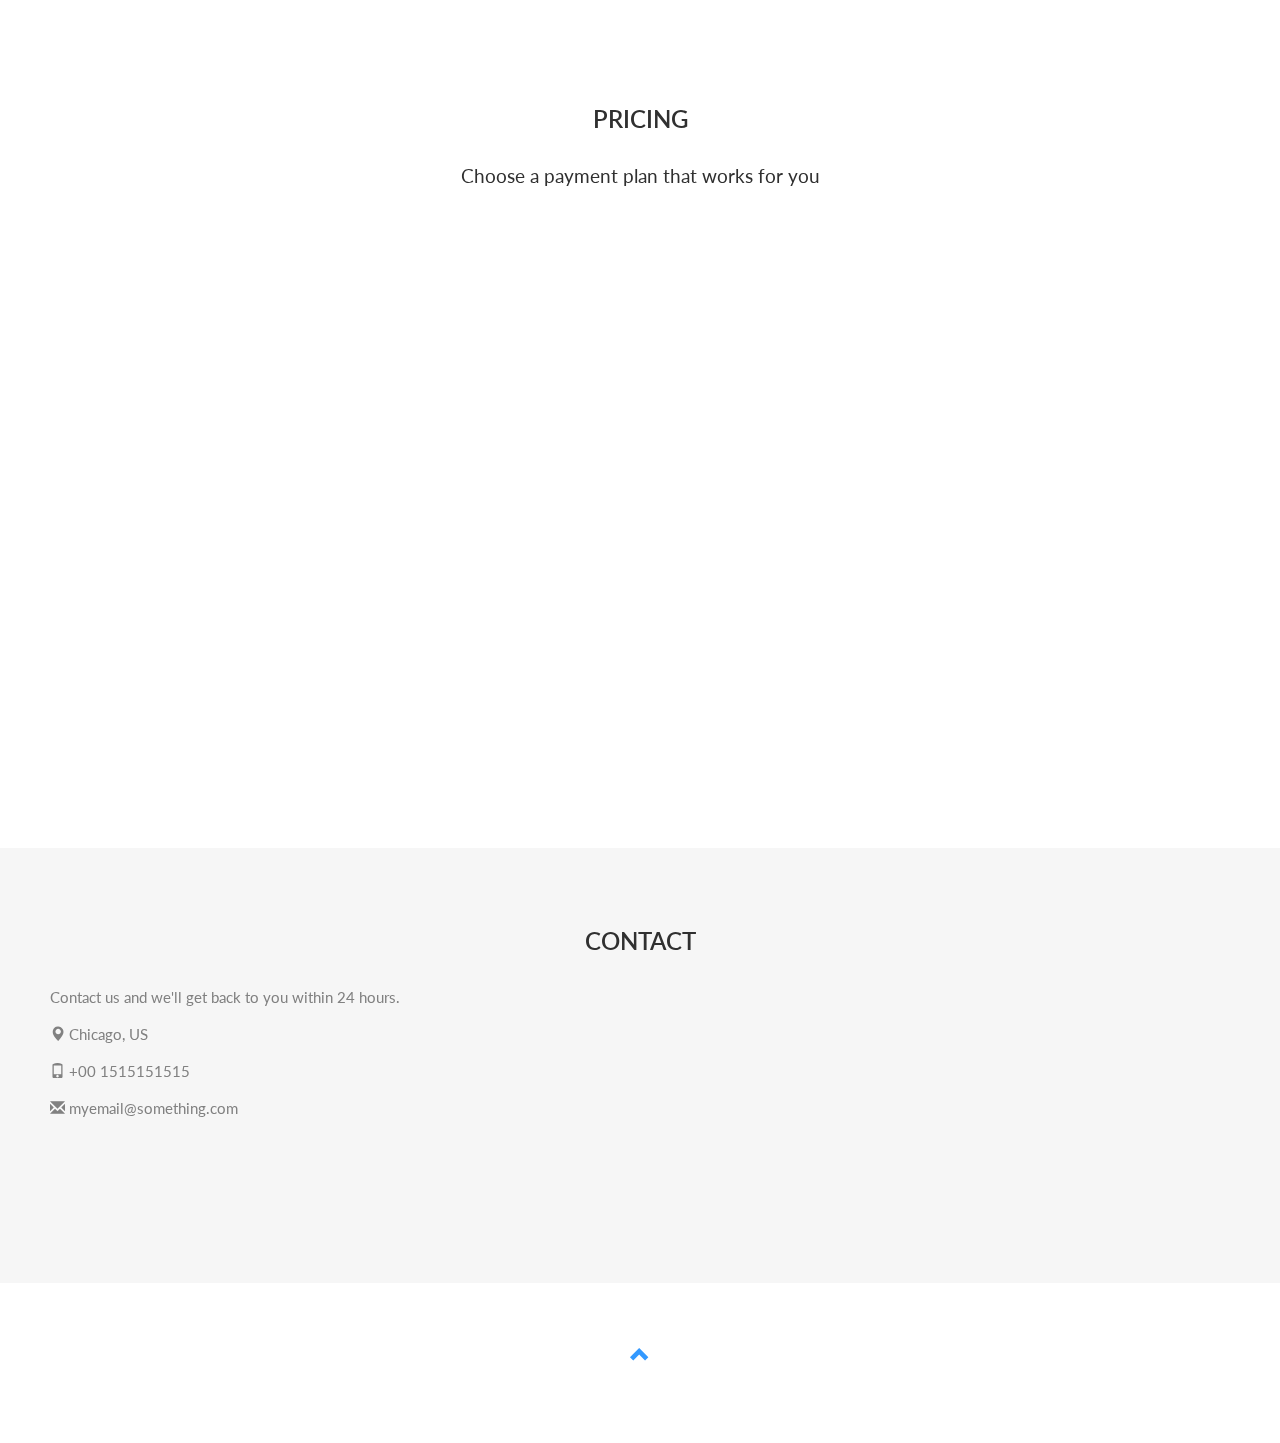
==== commit cdf8835e: "course details pages created" ====
--- a/index.html
+++ b/index.html
@@ -32,13 +32,16 @@
         <li><a href="#portfolio">VENUES</a></li>
         <li><a href="#registration">REGISTRATION</a></li>
         <li><a href="#pricing">PRICING</a></li>
+        <li><a href="#contact">CONTACT</a></li>
         <li><a href="administratorPage.html">ADMINISTRATION</a></li>
-        <li><a href="#contact">CONTACT</a></li>
       </ul>
     </div>
   </div>
 </nav>
 
+
+
+<div class="bg"></div>
 <div class="jumbotron text-center">
   <h1>Napier Management Training</h1> 
 </div>
@@ -49,8 +52,7 @@
     <div class="col-sm-8">
       <h2>About NMT</h2><br>
       <h4>NMT offers a wide variety of commercial management courses</h4><br>
-      <p>Lorem ipsum dolor sit amet, consectetur adipiscing elit, sed do eiusmod tempor incididunt ut labore et dolore magna aliqua. Ut enim ad minim veniam, quis nostrud exercitation ullamco laboris nisi ut aliquip ex ea commodo consequat. Excepteur sint occaecat cupidatat non proident, sunt in culpa qui officia deserunt mollit anim id est laborum consectetur adipiscing elit, sed do eiusmod tempor incididunt ut labore et dolore magna aliqua. Ut enim ad minim veniam, quis nostrud exercitation ullamco laboris nisi ut aliquip ex ea commodo consequat.</p>
-      <br><button class="btn btn-default btn-lg">Get in Touch</button>
+      <p><strong>The investment returns on quality management training are immense. Research conducted by the Gallup organisation shows that the most important factor in determining how productive people are and how long they stay is not their pay or perks or working for a great brand. It’s the relationship they have with their immediate manager.</strong></p>
     </div>
     <div class="col-sm-4">
       <span class="glyphicon glyphicon-signal logo"></span>
@@ -99,43 +101,43 @@
 
 <!-- Container (Services Section) -->
 <div id="services" class="container-fluid text-center">
-  <h2>SERVICES</h2>
-  <h4>What we offer</h4>
+  <h2>COURSES</h2>
+  <h4>Courses we currently offer</h4>
   <br>
   <div class="row slideanim">
     <div class="col-sm-4">
-      <span class="glyphicon glyphicon-off logo-small"></span>
-      <h4>POWER</h4>
-      <p>Lorem ipsum dolor sit amet..</p>
+      <span class="glyphicon glyphicon-cog logo-small"></span>
+      <h4>CHANGE MANAGEMENT</h4>
+      <button><a href="courseDetails_ChangeManagement.html">View course details</a></button>
     </div>
     <div class="col-sm-4">
       <span class="glyphicon glyphicon-heart logo-small"></span>
-      <h4>LOVE</h4>
-      <p>Lorem ipsum dolor sit amet..</p>
+      <h4>PRINCE2</h4>
+      <button><a href="courseDetails_Prince2.html">View course details</a></button>
     </div>
     <div class="col-sm-4">
       <span class="glyphicon glyphicon-lock logo-small"></span>
-      <h4>JOB DONE</h4>
-      <p>Lorem ipsum dolor sit amet..</p>
+      <h4>PROGRAMME MANAGEMENT</h4>
+      <button><a href="courseDetails_ProgrammeManagement.html">View course details</a></button>
     </div>
   </div>
   <br><br>
   <div class="row slideanim">
-    <div class="col-sm-4">
+    <div class="col-sm-6">
       <span class="glyphicon glyphicon-leaf logo-small"></span>
-      <h4>GREEN</h4>
-      <p>Lorem ipsum dolor sit amet..</p>
-    </div>
-    <div class="col-sm-4">
+      <h4>MANAGEMENT OF RISK</h4>
+      <button><a href="courseDetails_ManagementOfRisk.html">View course details</a></button>
+    </div>
+    <div class="col-sm-6">
       <span class="glyphicon glyphicon-certificate logo-small"></span>
-      <h4>CERTIFIED</h4>
-      <p>Lorem ipsum dolor sit amet..</p>
-    </div>
-    <div class="col-sm-4">
+      <h4>ITIL</h4>
+      <button><a href="courseDetails_ITIL.html">View course details</a></button>
+    </div>
+    <!-- <div class="col-sm-4">
       <span class="glyphicon glyphicon-wrench logo-small"></span>
       <h4 style="color:#303030;">HARD WORK</h4>
       <p>Lorem ipsum dolor sit amet..</p>
-    </div>
+    </div> -->
   </div>
 </div>
 
@@ -267,6 +269,16 @@
 </footer>
 
 <script>
+var jumboHeight = $('.jumbotron').outerHeight();
+function parallax(){
+    var scrolled = $(window).scrollTop();
+    $('.bg').css('height', (jumboHeight-scrolled) + 'px');
+}
+
+$(window).scroll(function(e){
+    parallax();
+});
+
 $(document).ready(function(){
   // Add smooth scrolling to all links in navbar + footer link
   $(".navbar a, footer a[href='#myPage']").on('click', function(event) {
--- a/css/styles.css
+++ b/css/styles.css
@@ -17,12 +17,41 @@
       font-weight: 400;
       margin-bottom: 30px;
   }  
+  
+  .bg {
+    background: url("images/Professional_courses_banner_7.jpg") no-repeat center center;
+    position: fixed;
+    width: 100%;
+    height: 350px; /*same height as jumbotron */
+    top:0;
+    left:0;
+    z-index: -1;
+  }
+  .bg_changeManagement {
+    background: url("images/Change-Management-as-a-Service1.png") no-repeat center center;
+    position: fixed;
+    width: 100%;
+    height: 350px; /*same height as jumbotron */
+    top:0;
+    left:0;
+    z-index: -1;
+    padding-top: 30px;
+  }
+  
   .jumbotron {
-      background-color: #3399ff;
+    height: 350px;
+    color: white;
+    text-shadow: #444 0 1px 1px;
+    padding: 100px 25px;
+    background:transparent;
+  }
+  
+  /* .jumbotron {
+    background-image: url("images/Professional_courses_banner_7.jpg");;
       color: #fff;
       padding: 100px 25px;
       font-family: Montserrat, sans-serif;
-  }
+  } */
   .container-fluid {
       padding: 60px 50px;
   }
